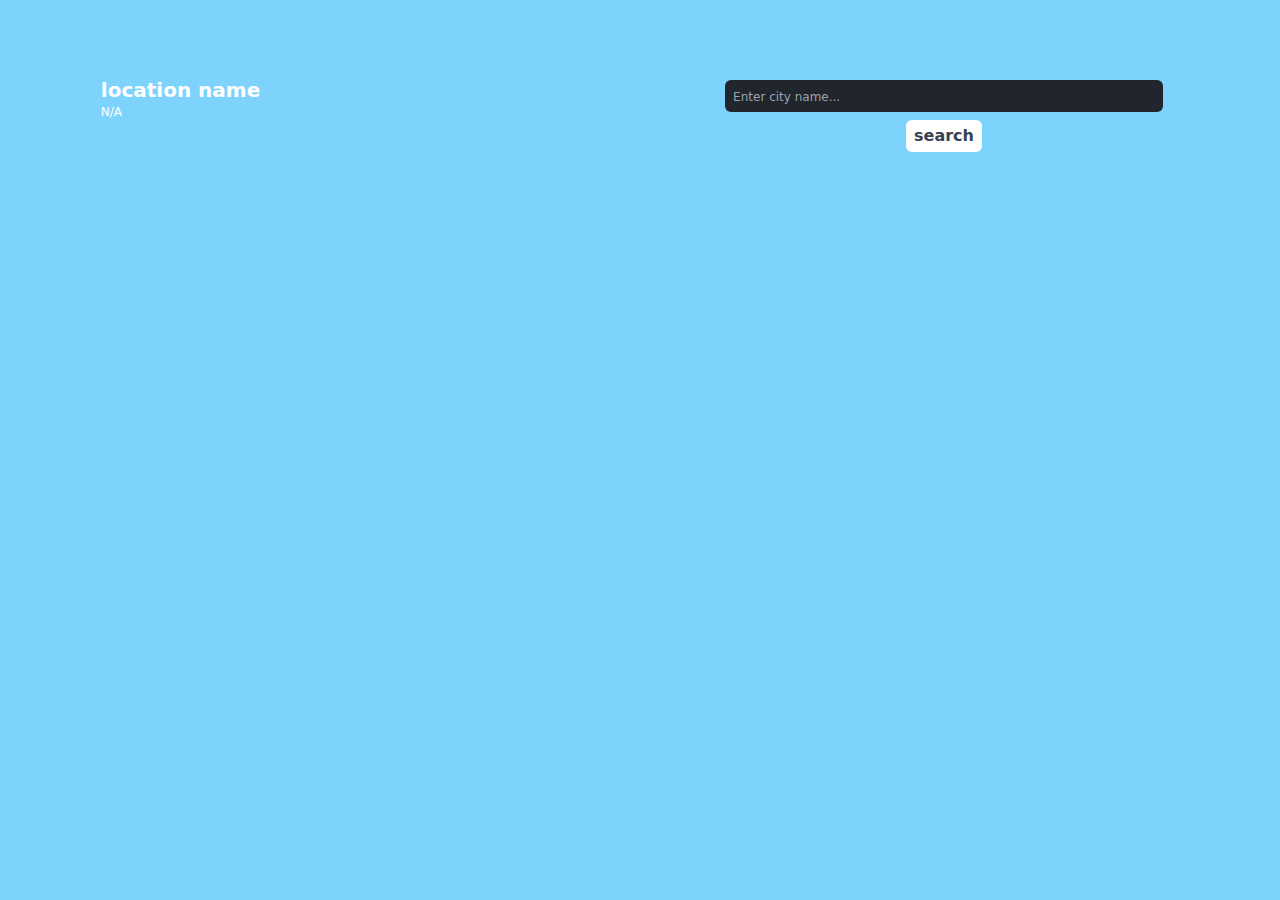
==== Weather_App/index.html @ e2b8d566 "update v2" ====
<!DOCTYPE html>
<html lang="en">
  <head>
    <meta charset="UTF-8" />
    <meta name="viewport" content="width=device-width, initial-scale=1.0" />
    <title>Weather App v3</title>
    <link rel="stylesheet" href="style.css" />
  </head>
  <body class="bg-sky-300 text-white h-[100vh] sm:py-12 sm:px-8">
    <div
      class="final bg-[url('https://www.shutterstock.com/image-photo/beautiful-night-sky-stars-shining-600nw-2530957139.jpg')] bg-no-repeat bg-cover bg-center h-[100%] sm:rounded-2xl"
    >
      <div class="sectionOne sm:flex justify-center flex-row-reverse">
        <div class="pt-8 sm:w-[40%]">
          <div class="flex justify-center">
            <input
              type="text"
              placeholder="Enter city name..."
              class="myCls2 rounded-md w-[90%] px-2 py-1 border-none focus:outline-none focus:ring-2 focus:ring-blue-500 bg-[#21252c] text-white placeholder:text-xs"
            />
          </div>
          <div class="flex justify-center mt-2">
            <button
              class="bg-white font-semibold text-gray-700 rounded-md hover:bg-blue-800 hover:text-white focus:ring-2 focus:ring-blue-400 focus:outline-none mx-2 py-1 px-2"
              onclick="ConverLongiAndLati()"
            >
              search
            </button>
            <!-- <p class="">icon</p> -->
          </div>
        </div>
        <div class="pt-7 sm:w-[50%]">
          <h2 class="text-xl font-bold mx-2">location name</h2>

          <p class="text-xs myCls mx-2">N/A</p>
        </div>
        <div class=""></div>
      </div>
    </div>
    <script src="weather.js"></script>
    <script src="tamjam.js"></script>
  </body>
</html>

<!-- 
bg-[url('https://www.shutterstock.com/image-photo/beautiful-night-sky-stars-shining-600nw-2530957139.jpg')] bg-no-repeat bg-cover bg-center rounded-2xl -->
---- Weather_App/style.css ----
*, ::before, ::after {
  --tw-border-spacing-x: 0;
  --tw-border-spacing-y: 0;
  --tw-translate-x: 0;
  --tw-translate-y: 0;
  --tw-rotate: 0;
  --tw-skew-x: 0;
  --tw-skew-y: 0;
  --tw-scale-x: 1;
  --tw-scale-y: 1;
  --tw-pan-x:  ;
  --tw-pan-y:  ;
  --tw-pinch-zoom:  ;
  --tw-scroll-snap-strictness: proximity;
  --tw-gradient-from-position:  ;
  --tw-gradient-via-position:  ;
  --tw-gradient-to-position:  ;
  --tw-ordinal:  ;
  --tw-slashed-zero:  ;
  --tw-numeric-figure:  ;
  --tw-numeric-spacing:  ;
  --tw-numeric-fraction:  ;
  --tw-ring-inset:  ;
  --tw-ring-offset-width: 0px;
  --tw-ring-offset-color: #fff;
  --tw-ring-color: rgb(59 130 246 / 0.5);
  --tw-ring-offset-shadow: 0 0 #0000;
  --tw-ring-shadow: 0 0 #0000;
  --tw-shadow: 0 0 #0000;
  --tw-shadow-colored: 0 0 #0000;
  --tw-blur:  ;
  --tw-brightness:  ;
  --tw-contrast:  ;
  --tw-grayscale:  ;
  --tw-hue-rotate:  ;
  --tw-invert:  ;
  --tw-saturate:  ;
  --tw-sepia:  ;
  --tw-drop-shadow:  ;
  --tw-backdrop-blur:  ;
  --tw-backdrop-brightness:  ;
  --tw-backdrop-contrast:  ;
  --tw-backdrop-grayscale:  ;
  --tw-backdrop-hue-rotate:  ;
  --tw-backdrop-invert:  ;
  --tw-backdrop-opacity:  ;
  --tw-backdrop-saturate:  ;
  --tw-backdrop-sepia:  ;
  --tw-contain-size:  ;
  --tw-contain-layout:  ;
  --tw-contain-paint:  ;
  --tw-contain-style:  ;
}

::backdrop {
  --tw-border-spacing-x: 0;
  --tw-border-spacing-y: 0;
  --tw-translate-x: 0;
  --tw-translate-y: 0;
  --tw-rotate: 0;
  --tw-skew-x: 0;
  --tw-skew-y: 0;
  --tw-scale-x: 1;
  --tw-scale-y: 1;
  --tw-pan-x:  ;
  --tw-pan-y:  ;
  --tw-pinch-zoom:  ;
  --tw-scroll-snap-strictness: proximity;
  --tw-gradient-from-position:  ;
  --tw-gradient-via-position:  ;
  --tw-gradient-to-position:  ;
  --tw-ordinal:  ;
  --tw-slashed-zero:  ;
  --tw-numeric-figure:  ;
  --tw-numeric-spacing:  ;
  --tw-numeric-fraction:  ;
  --tw-ring-inset:  ;
  --tw-ring-offset-width: 0px;
  --tw-ring-offset-color: #fff;
  --tw-ring-color: rgb(59 130 246 / 0.5);
  --tw-ring-offset-shadow: 0 0 #0000;
  --tw-ring-shadow: 0 0 #0000;
  --tw-shadow: 0 0 #0000;
  --tw-shadow-colored: 0 0 #0000;
  --tw-blur:  ;
  --tw-brightness:  ;
  --tw-contrast:  ;
  --tw-grayscale:  ;
  --tw-hue-rotate:  ;
  --tw-invert:  ;
  --tw-saturate:  ;
  --tw-sepia:  ;
  --tw-drop-shadow:  ;
  --tw-backdrop-blur:  ;
  --tw-backdrop-brightness:  ;
  --tw-backdrop-contrast:  ;
  --tw-backdrop-grayscale:  ;
  --tw-backdrop-hue-rotate:  ;
  --tw-backdrop-invert:  ;
  --tw-backdrop-opacity:  ;
  --tw-backdrop-saturate:  ;
  --tw-backdrop-sepia:  ;
  --tw-contain-size:  ;
  --tw-contain-layout:  ;
  --tw-contain-paint:  ;
  --tw-contain-style:  ;
}

/*
! tailwindcss v3.4.16 | MIT License | https://tailwindcss.com
*/

/*
1. Prevent padding and border from affecting element width. (https://github.com/mozdevs/cssremedy/issues/4)
2. Allow adding a border to an element by just adding a border-width. (https://github.com/tailwindcss/tailwindcss/pull/116)
*/

*,
::before,
::after {
  box-sizing: border-box;
  /* 1 */
  border-width: 0;
  /* 2 */
  border-style: solid;
  /* 2 */
  border-color: #e5e7eb;
  /* 2 */
}

::before,
::after {
  --tw-content: '';
}

/*
1. Use a consistent sensible line-height in all browsers.
2. Prevent adjustments of font size after orientation changes in iOS.
3. Use a more readable tab size.
4. Use the user's configured `sans` font-family by default.
5. Use the user's configured `sans` font-feature-settings by default.
6. Use the user's configured `sans` font-variation-settings by default.
7. Disable tap highlights on iOS
*/

html,
:host {
  line-height: 1.5;
  /* 1 */
  -webkit-text-size-adjust: 100%;
  /* 2 */
  -moz-tab-size: 4;
  /* 3 */
  -o-tab-size: 4;
     tab-size: 4;
  /* 3 */
  font-family: ui-sans-serif, system-ui, sans-serif, "Apple Color Emoji", "Segoe UI Emoji", "Segoe UI Symbol", "Noto Color Emoji";
  /* 4 */
  font-feature-settings: normal;
  /* 5 */
  font-variation-settings: normal;
  /* 6 */
  -webkit-tap-highlight-color: transparent;
  /* 7 */
}

/*
1. Remove the margin in all browsers.
2. Inherit line-height from `html` so users can set them as a class directly on the `html` element.
*/

body {
  margin: 0;
  /* 1 */
  line-height: inherit;
  /* 2 */
}

/*
1. Add the correct height in Firefox.
2. Correct the inheritance of border color in Firefox. (https://bugzilla.mozilla.org/show_bug.cgi?id=190655)
3. Ensure horizontal rules are visible by default.
*/

hr {
  height: 0;
  /* 1 */
  color: inherit;
  /* 2 */
  border-top-width: 1px;
  /* 3 */
}

/*
Add the correct text decoration in Chrome, Edge, and Safari.
*/

abbr:where([title]) {
  -webkit-text-decoration: underline dotted;
          text-decoration: underline dotted;
}

/*
Remove the default font size and weight for headings.
*/

h1,
h2,
h3,
h4,
h5,
h6 {
  font-size: inherit;
  font-weight: inherit;
}

/*
Reset links to optimize for opt-in styling instead of opt-out.
*/

a {
  color: inherit;
  text-decoration: inherit;
}

/*
Add the correct font weight in Edge and Safari.
*/

b,
strong {
  font-weight: bolder;
}

/*
1. Use the user's configured `mono` font-family by default.
2. Use the user's configured `mono` font-feature-settings by default.
3. Use the user's configured `mono` font-variation-settings by default.
4. Correct the odd `em` font sizing in all browsers.
*/

code,
kbd,
samp,
pre {
  font-family: ui-monospace, SFMono-Regular, Menlo, Monaco, Consolas, "Liberation Mono", "Courier New", monospace;
  /* 1 */
  font-feature-settings: normal;
  /* 2 */
  font-variation-settings: normal;
  /* 3 */
  font-size: 1em;
  /* 4 */
}

/*
Add the correct font size in all browsers.
*/

small {
  font-size: 80%;
}

/*
Prevent `sub` and `sup` elements from affecting the line height in all browsers.
*/

sub,
sup {
  font-size: 75%;
  line-height: 0;
  position: relative;
  vertical-align: baseline;
}

sub {
  bottom: -0.25em;
}

sup {
  top: -0.5em;
}

/*
1. Remove text indentation from table contents in Chrome and Safari. (https://bugs.chromium.org/p/chromium/issues/detail?id=999088, https://bugs.webkit.org/show_bug.cgi?id=201297)
2. Correct table border color inheritance in all Chrome and Safari. (https://bugs.chromium.org/p/chromium/issues/detail?id=935729, https://bugs.webkit.org/show_bug.cgi?id=195016)
3. Remove gaps between table borders by default.
*/

table {
  text-indent: 0;
  /* 1 */
  border-color: inherit;
  /* 2 */
  border-collapse: collapse;
  /* 3 */
}

/*
1. Change the font styles in all browsers.
2. Remove the margin in Firefox and Safari.
3. Remove default padding in all browsers.
*/

button,
input,
optgroup,
select,
textarea {
  font-family: inherit;
  /* 1 */
  font-feature-settings: inherit;
  /* 1 */
  font-variation-settings: inherit;
  /* 1 */
  font-size: 100%;
  /* 1 */
  font-weight: inherit;
  /* 1 */
  line-height: inherit;
  /* 1 */
  letter-spacing: inherit;
  /* 1 */
  color: inherit;
  /* 1 */
  margin: 0;
  /* 2 */
  padding: 0;
  /* 3 */
}

/*
Remove the inheritance of text transform in Edge and Firefox.
*/

button,
select {
  text-transform: none;
}

/*
1. Correct the inability to style clickable types in iOS and Safari.
2. Remove default button styles.
*/

button,
input:where([type='button']),
input:where([type='reset']),
input:where([type='submit']) {
  -webkit-appearance: button;
  /* 1 */
  background-color: transparent;
  /* 2 */
  background-image: none;
  /* 2 */
}

/*
Use the modern Firefox focus style for all focusable elements.
*/

:-moz-focusring {
  outline: auto;
}

/*
Remove the additional `:invalid` styles in Firefox. (https://github.com/mozilla/gecko-dev/blob/2f9eacd9d3d995c937b4251a5557d95d494c9be1/layout/style/res/forms.css#L728-L737)
*/

:-moz-ui-invalid {
  box-shadow: none;
}

/*
Add the correct vertical alignment in Chrome and Firefox.
*/

progress {
  vertical-align: baseline;
}

/*
Correct the cursor style of increment and decrement buttons in Safari.
*/

::-webkit-inner-spin-button,
::-webkit-outer-spin-button {
  height: auto;
}

/*
1. Correct the odd appearance in Chrome and Safari.
2. Correct the outline style in Safari.
*/

[type='search'] {
  -webkit-appearance: textfield;
  /* 1 */
  outline-offset: -2px;
  /* 2 */
}

/*
Remove the inner padding in Chrome and Safari on macOS.
*/

::-webkit-search-decoration {
  -webkit-appearance: none;
}

/*
1. Correct the inability to style clickable types in iOS and Safari.
2. Change font properties to `inherit` in Safari.
*/

::-webkit-file-upload-button {
  -webkit-appearance: button;
  /* 1 */
  font: inherit;
  /* 2 */
}

/*
Add the correct display in Chrome and Safari.
*/

summary {
  display: list-item;
}

/*
Removes the default spacing and border for appropriate elements.
*/

blockquote,
dl,
dd,
h1,
h2,
h3,
h4,
h5,
h6,
hr,
figure,
p,
pre {
  margin: 0;
}

fieldset {
  margin: 0;
  padding: 0;
}

legend {
  padding: 0;
}

ol,
ul,
menu {
  list-style: none;
  margin: 0;
  padding: 0;
}

/*
Reset default styling for dialogs.
*/

dialog {
  padding: 0;
}

/*
Prevent resizing textareas horizontally by default.
*/

textarea {
  resize: vertical;
}

/*
1. Reset the default placeholder opacity in Firefox. (https://github.com/tailwindlabs/tailwindcss/issues/3300)
2. Set the default placeholder color to the user's configured gray 400 color.
*/

input::-moz-placeholder, textarea::-moz-placeholder {
  opacity: 1;
  /* 1 */
  color: #9ca3af;
  /* 2 */
}

input::placeholder,
textarea::placeholder {
  opacity: 1;
  /* 1 */
  color: #9ca3af;
  /* 2 */
}

/*
Set the default cursor for buttons.
*/

button,
[role="button"] {
  cursor: pointer;
}

/*
Make sure disabled buttons don't get the pointer cursor.
*/

:disabled {
  cursor: default;
}

/*
1. Make replaced elements `display: block` by default. (https://github.com/mozdevs/cssremedy/issues/14)
2. Add `vertical-align: middle` to align replaced elements more sensibly by default. (https://github.com/jensimmons/cssremedy/issues/14#issuecomment-634934210)
   This can trigger a poorly considered lint error in some tools but is included by design.
*/

img,
svg,
video,
canvas,
audio,
iframe,
embed,
object {
  display: block;
  /* 1 */
  vertical-align: middle;
  /* 2 */
}

/*
Constrain images and videos to the parent width and preserve their intrinsic aspect ratio. (https://github.com/mozdevs/cssremedy/issues/14)
*/

img,
video {
  max-width: 100%;
  height: auto;
}

/* Make elements with the HTML hidden attribute stay hidden by default */

[hidden]:where(:not([hidden="until-found"])) {
  display: none;
}

.container {
  width: 100%;
}

@media (min-width: 640px) {
  .container {
    max-width: 640px;
  }
}

@media (min-width: 768px) {
  .container {
    max-width: 768px;
  }
}

@media (min-width: 1024px) {
  .container {
    max-width: 1024px;
  }
}

@media (min-width: 1280px) {
  .container {
    max-width: 1280px;
  }
}

@media (min-width: 1536px) {
  .container {
    max-width: 1536px;
  }
}

.absolute {
  position: absolute;
}

.relative {
  position: relative;
}

.left-\[210px\] {
  left: 210px;
}

.right-\[60px\] {
  right: 60px;
}

.top-\[4px\] {
  top: 4px;
}

.m-8 {
  margin: 2rem;
}

.mx-2 {
  margin-left: 0.5rem;
  margin-right: 0.5rem;
}

.mx-auto {
  margin-left: auto;
  margin-right: auto;
}

.mt-8 {
  margin-top: 2rem;
}

.mt-5 {
  margin-top: 1.25rem;
}

.mt-2 {
  margin-top: 0.5rem;
}

.flex {
  display: flex;
}

.h-28 {
  height: 7rem;
}

.h-8 {
  height: 2rem;
}

.h-\[90\%\] {
  height: 90%;
}

.h-\[100vh\] {
  height: 100vh;
}

.h-\[100\%\] {
  height: 100%;
}

.w-4\/5 {
  width: 80%;
}

.w-56 {
  width: 14rem;
}

.w-full {
  width: 100%;
}

.w-\[90\%\] {
  width: 90%;
}

.w-\[100\%\] {
  width: 100%;
}

.w-\[40\%\] {
  width: 40%;
}

.w-\[50\%\] {
  width: 50%;
}

.flex-row-reverse {
  flex-direction: row-reverse;
}

.justify-center {
  justify-content: center;
}

.gap-2 {
  gap: 0.5rem;
}

.rounded-2xl {
  border-radius: 1rem;
}

.rounded-lg {
  border-radius: 0.5rem;
}

.rounded-md {
  border-radius: 0.375rem;
}

.border-2 {
  border-width: 2px;
}

.border-l {
  border-left-width: 1px;
}

.border-none {
  border-style: none;
}

.border-white {
  --tw-border-opacity: 1;
  border-color: rgb(255 255 255 / var(--tw-border-opacity, 1));
}

.bg-\[\#21252c\] {
  --tw-bg-opacity: 1;
  background-color: rgb(33 37 44 / var(--tw-bg-opacity, 1));
}

.bg-white {
  --tw-bg-opacity: 1;
  background-color: rgb(255 255 255 / var(--tw-bg-opacity, 1));
}

.bg-pink-600 {
  --tw-bg-opacity: 1;
  background-color: rgb(219 39 119 / var(--tw-bg-opacity, 1));
}

.bg-sky-600 {
  --tw-bg-opacity: 1;
  background-color: rgb(2 132 199 / var(--tw-bg-opacity, 1));
}

.bg-sky-300 {
  --tw-bg-opacity: 1;
  background-color: rgb(125 211 252 / var(--tw-bg-opacity, 1));
}

.bg-\[url\(\'https\:\/\/www\.shutterstock\.com\/image-photo\/beautiful-night-sky-stars-shining-600nw-2530957139\.jpg\'\)\] {
  background-image: url('https://www.shutterstock.com/image-photo/beautiful-night-sky-stars-shining-600nw-2530957139.jpg');
}

.bg-cover {
  background-size: cover;
}

.bg-center {
  background-position: center;
}

.bg-no-repeat {
  background-repeat: no-repeat;
}

.p-1 {
  padding: 0.25rem;
}

.p-3 {
  padding: 0.75rem;
}

.p-5 {
  padding: 1.25rem;
}

.px-4 {
  padding-left: 1rem;
  padding-right: 1rem;
}

.py-1 {
  padding-top: 0.25rem;
  padding-bottom: 0.25rem;
}

.px-1 {
  padding-left: 0.25rem;
  padding-right: 0.25rem;
}

.py-2 {
  padding-top: 0.5rem;
  padding-bottom: 0.5rem;
}

.py-8 {
  padding-top: 2rem;
  padding-bottom: 2rem;
}

.px-2 {
  padding-left: 0.5rem;
  padding-right: 0.5rem;
}

.pt-4 {
  padding-top: 1rem;
}

.pt-5 {
  padding-top: 1.25rem;
}

.pt-8 {
  padding-top: 2rem;
}

.pt-7 {
  padding-top: 1.75rem;
}

.text-2xl {
  font-size: 1.5rem;
  line-height: 2rem;
}

.text-\[14px\] {
  font-size: 14px;
}

.text-xs {
  font-size: 0.75rem;
  line-height: 1rem;
}

.text-xl {
  font-size: 1.25rem;
  line-height: 1.75rem;
}

.font-bold {
  font-weight: 700;
}

.font-semibold {
  font-weight: 600;
}

.text-gray-700 {
  --tw-text-opacity: 1;
  color: rgb(55 65 81 / var(--tw-text-opacity, 1));
}

.text-white {
  --tw-text-opacity: 1;
  color: rgb(255 255 255 / var(--tw-text-opacity, 1));
}

.placeholder\:text-xs::-moz-placeholder {
  font-size: 0.75rem;
  line-height: 1rem;
}

.placeholder\:text-xs::placeholder {
  font-size: 0.75rem;
  line-height: 1rem;
}

.hover\:bg-blue-800:hover {
  --tw-bg-opacity: 1;
  background-color: rgb(30 64 175 / var(--tw-bg-opacity, 1));
}

.hover\:text-white:hover {
  --tw-text-opacity: 1;
  color: rgb(255 255 255 / var(--tw-text-opacity, 1));
}

.focus\:outline-none:focus {
  outline: 2px solid transparent;
  outline-offset: 2px;
}

.focus\:ring-2:focus {
  --tw-ring-offset-shadow: var(--tw-ring-inset) 0 0 0 var(--tw-ring-offset-width) var(--tw-ring-offset-color);
  --tw-ring-shadow: var(--tw-ring-inset) 0 0 0 calc(2px + var(--tw-ring-offset-width)) var(--tw-ring-color);
  box-shadow: var(--tw-ring-offset-shadow), var(--tw-ring-shadow), var(--tw-shadow, 0 0 #0000);
}

.focus\:ring-blue-400:focus {
  --tw-ring-opacity: 1;
  --tw-ring-color: rgb(96 165 250 / var(--tw-ring-opacity, 1));
}

.focus\:ring-blue-500:focus {
  --tw-ring-opacity: 1;
  --tw-ring-color: rgb(59 130 246 / var(--tw-ring-opacity, 1));
}

@media (min-width: 640px) {
  .sm\:flex {
    display: flex;
  }

  .sm\:w-\[40\%\] {
    width: 40%;
  }

  .sm\:w-\[50\%\] {
    width: 50%;
  }

  .sm\:rounded-lg {
    border-radius: 0.5rem;
  }

  .sm\:rounded-xl {
    border-radius: 0.75rem;
  }

  .sm\:rounded-2xl {
    border-radius: 1rem;
  }

  .sm\:py-2 {
    padding-top: 0.5rem;
    padding-bottom: 0.5rem;
  }

  .sm\:px-1 {
    padding-left: 0.25rem;
    padding-right: 0.25rem;
  }

  .sm\:py-10 {
    padding-top: 2.5rem;
    padding-bottom: 2.5rem;
  }

  .sm\:px-6 {
    padding-left: 1.5rem;
    padding-right: 1.5rem;
  }

  .sm\:px-8 {
    padding-left: 2rem;
    padding-right: 2rem;
  }

  .sm\:py-12 {
    padding-top: 3rem;
    padding-bottom: 3rem;
  }

  .sm\:text-center {
    text-align: center;
  }

  .sm\:text-4xl {
    font-size: 2.25rem;
    line-height: 2.5rem;
  }
}

@media (min-width: 768px) {
  .md\:grid {
    display: grid;
  }

  .md\:grid-cols-2 {
    grid-template-columns: repeat(2, minmax(0, 1fr));
  }

  .md\:text-5xl {
    font-size: 3rem;
    line-height: 1;
  }

  .md\:font-bold {
    font-weight: 700;
  }
}
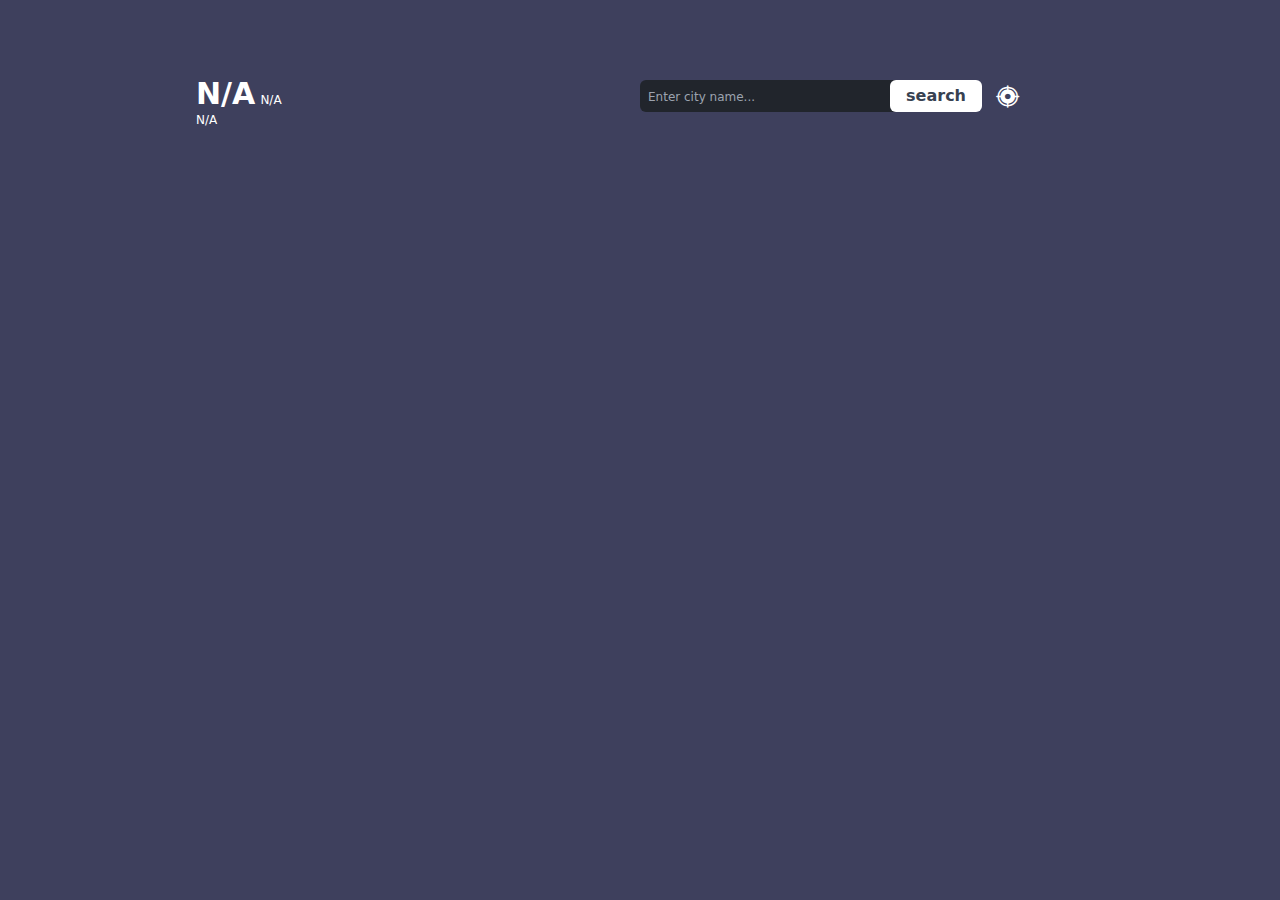
==== commit 15cc6661: "update v3" ====
--- a/Weather_App/index.html
+++ b/Weather_App/index.html
@@ -5,36 +5,45 @@
     <meta name="viewport" content="width=device-width, initial-scale=1.0" />
     <title>Weather App v3</title>
     <link rel="stylesheet" href="style.css" />
+    <link
+      rel="stylesheet"
+      href="https://cdn.jsdelivr.net/npm/bootstrap-icons@1.11.3/font/bootstrap-icons.min.css"
+    />
   </head>
-  <body class="bg-sky-300 text-white h-[100vh] sm:py-12 sm:px-8">
+  <body class="bg-[#3e405d] text-white h-[100vh] sm:py-12 sm:px-8 lg:px-24">
     <div
       class="final bg-[url('https://www.shutterstock.com/image-photo/beautiful-night-sky-stars-shining-600nw-2530957139.jpg')] bg-no-repeat bg-cover bg-center h-[100%] sm:rounded-2xl"
     >
-      <div class="sectionOne sm:flex justify-center flex-row-reverse">
-        <div class="pt-8 sm:w-[40%]">
-          <div class="flex justify-center">
+      <div class="sectionOne sm:flex justify-center flex-row-reverse lg:mx-20">
+        <div class="pt-8 sm:w-[50%]">
+          <div class="flex justify-center sm:relative sm:block">
             <input
               type="text"
               placeholder="Enter city name..."
-              class="myCls2 rounded-md w-[90%] px-2 py-1 border-none focus:outline-none focus:ring-2 focus:ring-blue-500 bg-[#21252c] text-white placeholder:text-xs"
+              class="myCls2 rounded-md w-[90%] sm:w-[65%] px-2 py-1 border-none focus:outline-none focus:ring-2 focus:ring-blue-500 bg-[#21252c] text-white placeholder:text-xs"
             />
+            <i
+              class="bi bi-crosshair2 hidden sm:block sm:absolute sm:right-[30px] top-0 text-[23px] md:right-[70px] cursor-pointer lg:right-[85px]"
+            ></i>
           </div>
           <div class="flex justify-center mt-2">
             <button
-              class="bg-white font-semibold text-gray-700 rounded-md hover:bg-blue-800 hover:text-white focus:ring-2 focus:ring-blue-400 focus:outline-none mx-2 py-1 px-2"
+              class="bg-white font-semibold text-gray-700 rounded-md hover:bg-blue-800 hover:text-white focus:ring-2 focus:ring-blue-400 focus:outline-none mx-2 py-1 px-2 sm:absolute sm:right-[90px] top-[80px] md:right-[135px] lg:right-[290px] lg:px-4"
               onclick="ConverLongiAndLati()"
             >
               search
             </button>
-            <!-- <p class="">icon</p> -->
+            <i
+              class="bi bi-crosshair2 text-[23px] sm:hidden cursor-pointer"
+            ></i>
           </div>
         </div>
-        <div class="pt-7 sm:w-[50%]">
-          <h2 class="text-xl font-bold mx-2">location name</h2>
+        <div class="pt-7 sm:w-[50%] px-3">
+          <h2 class="myCls3 text-3xl font-bold ml-2 inline-block">N/A</h2>
+          <span class="myCls4 text-xs">N/A</span>
 
           <p class="text-xs myCls mx-2">N/A</p>
         </div>
-        <div class=""></div>
       </div>
     </div>
     <script src="weather.js"></script>
--- a/Weather_App/style.css
+++ b/Weather_App/style.css
@@ -554,40 +554,6 @@
   display: none;
 }
 
-.container {
-  width: 100%;
-}
-
-@media (min-width: 640px) {
-  .container {
-    max-width: 640px;
-  }
-}
-
-@media (min-width: 768px) {
-  .container {
-    max-width: 768px;
-  }
-}
-
-@media (min-width: 1024px) {
-  .container {
-    max-width: 1024px;
-  }
-}
-
-@media (min-width: 1280px) {
-  .container {
-    max-width: 1280px;
-  }
-}
-
-@media (min-width: 1536px) {
-  .container {
-    max-width: 1536px;
-  }
-}
-
 .absolute {
   position: absolute;
 }
@@ -596,20 +562,44 @@
   position: relative;
 }
 
-.left-\[210px\] {
-  left: 210px;
-}
-
-.right-\[60px\] {
-  right: 60px;
-}
-
-.top-\[4px\] {
-  top: 4px;
-}
-
-.m-8 {
-  margin: 2rem;
+.top-\[20px\] {
+  top: 20px;
+}
+
+.-right-\[20px\] {
+  right: -20px;
+}
+
+.bottom-\[8px\] {
+  bottom: 8px;
+}
+
+.right-\[20px\] {
+  right: 20px;
+}
+
+.top-\[8px\] {
+  top: 8px;
+}
+
+.right-\[10px\] {
+  right: 10px;
+}
+
+.top-\[80px\] {
+  top: 80px;
+}
+
+.right-\[25px\] {
+  right: 25px;
+}
+
+.right-\[155px\] {
+  right: 155px;
+}
+
+.top-0 {
+  top: 0px;
 }
 
 .mx-2 {
@@ -617,73 +607,49 @@
   margin-right: 0.5rem;
 }
 
-.mx-auto {
-  margin-left: auto;
-  margin-right: auto;
-}
-
-.mt-8 {
-  margin-top: 2rem;
-}
-
-.mt-5 {
-  margin-top: 1.25rem;
+.mx-1 {
+  margin-left: 0.25rem;
+  margin-right: 0.25rem;
 }
 
 .mt-2 {
   margin-top: 0.5rem;
 }
 
+.ml-2 {
+  margin-left: 0.5rem;
+}
+
+.inline-block {
+  display: inline-block;
+}
+
 .flex {
   display: flex;
 }
 
-.h-28 {
-  height: 7rem;
-}
-
-.h-8 {
-  height: 2rem;
-}
-
-.h-\[90\%\] {
-  height: 90%;
+.hidden {
+  display: none;
+}
+
+.h-\[100\%\] {
+  height: 100%;
 }
 
 .h-\[100vh\] {
   height: 100vh;
 }
 
-.h-\[100\%\] {
-  height: 100%;
-}
-
-.w-4\/5 {
-  width: 80%;
-}
-
-.w-56 {
-  width: 14rem;
-}
-
-.w-full {
-  width: 100%;
-}
-
 .w-\[90\%\] {
   width: 90%;
 }
 
-.w-\[100\%\] {
-  width: 100%;
-}
-
-.w-\[40\%\] {
-  width: 40%;
-}
-
-.w-\[50\%\] {
-  width: 50%;
+.w-\[70\%\] {
+  width: 70%;
+}
+
+.cursor-pointer {
+  cursor: pointer;
 }
 
 .flex-row-reverse {
@@ -694,37 +660,16 @@
   justify-content: center;
 }
 
-.gap-2 {
-  gap: 0.5rem;
-}
-
 .rounded-2xl {
   border-radius: 1rem;
 }
 
-.rounded-lg {
-  border-radius: 0.5rem;
-}
-
 .rounded-md {
   border-radius: 0.375rem;
 }
 
-.border-2 {
-  border-width: 2px;
-}
-
-.border-l {
-  border-left-width: 1px;
-}
-
 .border-none {
   border-style: none;
-}
-
-.border-white {
-  --tw-border-opacity: 1;
-  border-color: rgb(255 255 255 / var(--tw-border-opacity, 1));
 }
 
 .bg-\[\#21252c\] {
@@ -732,24 +677,24 @@
   background-color: rgb(33 37 44 / var(--tw-bg-opacity, 1));
 }
 
+.bg-sky-300 {
+  --tw-bg-opacity: 1;
+  background-color: rgb(125 211 252 / var(--tw-bg-opacity, 1));
+}
+
 .bg-white {
   --tw-bg-opacity: 1;
   background-color: rgb(255 255 255 / var(--tw-bg-opacity, 1));
 }
 
-.bg-pink-600 {
+.bg-\[\#36668D\] {
   --tw-bg-opacity: 1;
-  background-color: rgb(219 39 119 / var(--tw-bg-opacity, 1));
-}
-
-.bg-sky-600 {
+  background-color: rgb(54 102 141 / var(--tw-bg-opacity, 1));
+}
+
+.bg-\[\#3e405d\] {
   --tw-bg-opacity: 1;
-  background-color: rgb(2 132 199 / var(--tw-bg-opacity, 1));
-}
-
-.bg-sky-300 {
-  --tw-bg-opacity: 1;
-  background-color: rgb(125 211 252 / var(--tw-bg-opacity, 1));
+  background-color: rgb(62 64 93 / var(--tw-bg-opacity, 1));
 }
 
 .bg-\[url\(\'https\:\/\/www\.shutterstock\.com\/image-photo\/beautiful-night-sky-stars-shining-600nw-2530957139\.jpg\'\)\] {
@@ -768,21 +713,9 @@
   background-repeat: no-repeat;
 }
 
-.p-1 {
-  padding: 0.25rem;
-}
-
-.p-3 {
-  padding: 0.75rem;
-}
-
-.p-5 {
-  padding: 1.25rem;
-}
-
-.px-4 {
-  padding-left: 1rem;
-  padding-right: 1rem;
+.px-2 {
+  padding-left: 0.5rem;
+  padding-right: 0.5rem;
 }
 
 .py-1 {
@@ -790,40 +723,27 @@
   padding-bottom: 0.25rem;
 }
 
-.px-1 {
-  padding-left: 0.25rem;
-  padding-right: 0.25rem;
-}
-
-.py-2 {
-  padding-top: 0.5rem;
-  padding-bottom: 0.5rem;
-}
-
-.py-8 {
-  padding-top: 2rem;
-  padding-bottom: 2rem;
-}
-
-.px-2 {
-  padding-left: 0.5rem;
-  padding-right: 0.5rem;
-}
-
-.pt-4 {
-  padding-top: 1rem;
-}
-
-.pt-5 {
-  padding-top: 1.25rem;
+.px-3 {
+  padding-left: 0.75rem;
+  padding-right: 0.75rem;
+}
+
+.pt-7 {
+  padding-top: 1.75rem;
 }
 
 .pt-8 {
   padding-top: 2rem;
 }
 
-.pt-7 {
-  padding-top: 1.75rem;
+.text-xl {
+  font-size: 1.25rem;
+  line-height: 1.75rem;
+}
+
+.text-xs {
+  font-size: 0.75rem;
+  line-height: 1rem;
 }
 
 .text-2xl {
@@ -831,18 +751,13 @@
   line-height: 2rem;
 }
 
-.text-\[14px\] {
-  font-size: 14px;
-}
-
-.text-xs {
-  font-size: 0.75rem;
-  line-height: 1rem;
-}
-
-.text-xl {
-  font-size: 1.25rem;
-  line-height: 1.75rem;
+.text-3xl {
+  font-size: 1.875rem;
+  line-height: 2.25rem;
+}
+
+.text-\[23px\] {
+  font-size: 23px;
 }
 
 .font-bold {
@@ -905,10 +820,42 @@
 }
 
 @media (min-width: 640px) {
+  .sm\:absolute {
+    position: absolute;
+  }
+
+  .sm\:relative {
+    position: relative;
+  }
+
+  .sm\:right-\[90px\] {
+    right: 90px;
+  }
+
+  .sm\:right-\[77px\] {
+    right: 77px;
+  }
+
+  .sm\:right-\[30px\] {
+    right: 30px;
+  }
+
+  .sm\:block {
+    display: block;
+  }
+
+  .sm\:inline-block {
+    display: inline-block;
+  }
+
   .sm\:flex {
     display: flex;
   }
 
+  .sm\:hidden {
+    display: none;
+  }
+
   .sm\:w-\[40\%\] {
     width: 40%;
   }
@@ -917,36 +864,16 @@
     width: 50%;
   }
 
-  .sm\:rounded-lg {
-    border-radius: 0.5rem;
-  }
-
-  .sm\:rounded-xl {
-    border-radius: 0.75rem;
+  .sm\:w-\[70\%\] {
+    width: 70%;
+  }
+
+  .sm\:w-\[65\%\] {
+    width: 65%;
   }
 
   .sm\:rounded-2xl {
     border-radius: 1rem;
-  }
-
-  .sm\:py-2 {
-    padding-top: 0.5rem;
-    padding-bottom: 0.5rem;
-  }
-
-  .sm\:px-1 {
-    padding-left: 0.25rem;
-    padding-right: 0.25rem;
-  }
-
-  .sm\:py-10 {
-    padding-top: 2.5rem;
-    padding-bottom: 2.5rem;
-  }
-
-  .sm\:px-6 {
-    padding-left: 1.5rem;
-    padding-right: 1.5rem;
   }
 
   .sm\:px-8 {
@@ -958,32 +885,103 @@
     padding-top: 3rem;
     padding-bottom: 3rem;
   }
-
-  .sm\:text-center {
-    text-align: center;
-  }
-
-  .sm\:text-4xl {
+}
+
+@media (min-width: 768px) {
+  .md\:right-\[135px\] {
+    right: 135px;
+  }
+
+  .md\:right-\[50px\] {
+    right: 50px;
+  }
+
+  .md\:right-\[70px\] {
+    right: 70px;
+  }
+
+  .md\:px-16 {
+    padding-left: 4rem;
+    padding-right: 4rem;
+  }
+}
+
+@media (min-width: 1024px) {
+  .lg\:right-\[250px\] {
+    right: 250px;
+  }
+
+  .lg\:right-\[108px\] {
+    right: 108px;
+  }
+
+  .lg\:right-\[50px\] {
+    right: 50px;
+  }
+
+  .lg\:right-\[290px\] {
+    right: 290px;
+  }
+
+  .lg\:right-\[85px\] {
+    right: 85px;
+  }
+
+  .lg\:mx-10 {
+    margin-left: 2.5rem;
+    margin-right: 2.5rem;
+  }
+
+  .lg\:mx-20 {
+    margin-left: 5rem;
+    margin-right: 5rem;
+  }
+
+  .lg\:justify-between {
+    justify-content: space-between;
+  }
+
+  .lg\:py-5 {
+    padding-top: 1.25rem;
+    padding-bottom: 1.25rem;
+  }
+
+  .lg\:py-3 {
+    padding-top: 0.75rem;
+    padding-bottom: 0.75rem;
+  }
+
+  .lg\:py-2 {
+    padding-top: 0.5rem;
+    padding-bottom: 0.5rem;
+  }
+
+  .lg\:px-4 {
+    padding-left: 1rem;
+    padding-right: 1rem;
+  }
+
+  .lg\:px-24 {
+    padding-left: 6rem;
+    padding-right: 6rem;
+  }
+
+  .lg\:text-5xl {
+    font-size: 3rem;
+    line-height: 1;
+  }
+
+  .lg\:text-xl {
+    font-size: 1.25rem;
+    line-height: 1.75rem;
+  }
+
+  .lg\:text-\[28px\] {
+    font-size: 28px;
+  }
+
+  .lg\:text-4xl {
     font-size: 2.25rem;
     line-height: 2.5rem;
   }
 }
-
-@media (min-width: 768px) {
-  .md\:grid {
-    display: grid;
-  }
-
-  .md\:grid-cols-2 {
-    grid-template-columns: repeat(2, minmax(0, 1fr));
-  }
-
-  .md\:text-5xl {
-    font-size: 3rem;
-    line-height: 1;
-  }
-
-  .md\:font-bold {
-    font-weight: 700;
-  }
-}
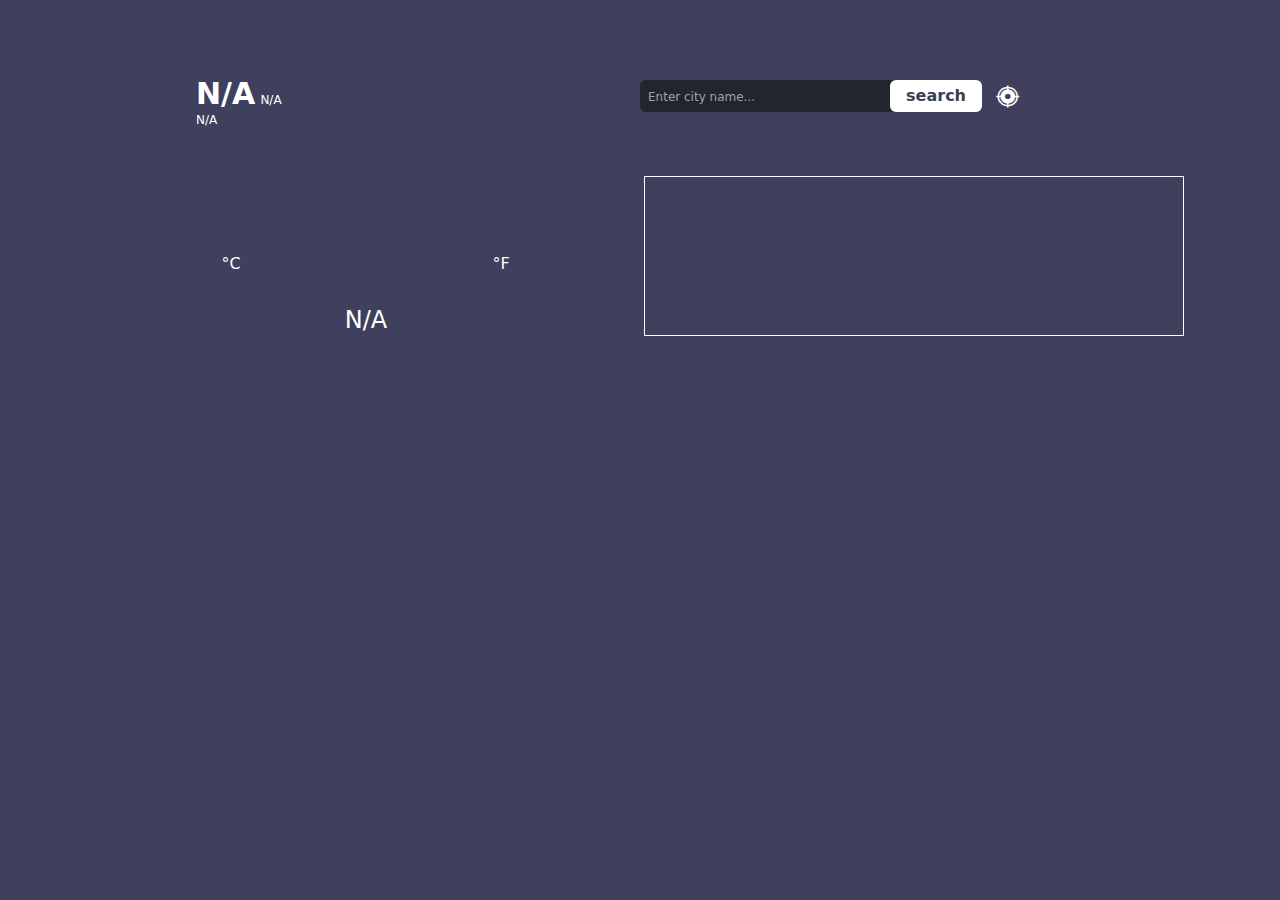
==== commit 14f84af3: "update v3" ====
--- a/Weather_App/index.html
+++ b/Weather_App/index.html
@@ -12,7 +12,7 @@
   </head>
   <body class="bg-[#3e405d] text-white h-[100vh] sm:py-12 sm:px-8 lg:px-24">
     <div
-      class="final bg-[url('https://www.shutterstock.com/image-photo/beautiful-night-sky-stars-shining-600nw-2530957139.jpg')] bg-no-repeat bg-cover bg-center h-[100%] sm:rounded-2xl"
+      class="final bg-[url('https://www.shutterstock.com/image-photo/beautiful-night-sky-stars-shining-600nw-2530957139.jpg')] bg-repeat-y sm:bg-no-repeat bg-cover bg-center sm:h-[100%] sm:rounded-2xl"
     >
       <div class="sectionOne sm:flex justify-center flex-row-reverse lg:mx-20">
         <div class="pt-8 sm:w-[50%]">
@@ -41,8 +41,26 @@
         <div class="pt-7 sm:w-[50%] px-3">
           <h2 class="myCls3 text-3xl font-bold ml-2 inline-block">N/A</h2>
           <span class="myCls4 text-xs">N/A</span>
+          <p class="text-xs myCls mx-2">N/A</p>
+        </div>
+      </div>
 
-          <p class="text-xs myCls mx-2">N/A</p>
+      <div class="sectionTwo grid grid-cols-1 gap-2 sm:grid-cols-2 mt-12">
+        <div class="min-h-[150px] grid grid-cols-2">
+          <div class="felx justify-self-center">
+            <p class="temp inline text-[85px]"></p>
+            <span>&deg;C</span>
+          </div>
+
+          <div class="felx justify-self-center">
+            <p class="feri inline text-[85px]"></p>
+            <span>&deg;F</span>
+          </div>
+
+          <div class="types col-span-3 text-center text-2xl">N/A</div>
+        </div>
+        <div class="min-h-[150px] border border-white">
+          <img id="test" src="" alt="" />
         </div>
       </div>
     </div>
@@ -50,6 +68,3 @@
     <script src="tamjam.js"></script>
   </body>
 </html>
-
-<!-- 
-bg-[url('https://www.shutterstock.com/image-photo/beautiful-night-sky-stars-shining-600nw-2530957139.jpg')] bg-no-repeat bg-cover bg-center rounded-2xl -->
--- a/Weather_App/style.css
+++ b/Weather_App/style.css
@@ -554,52 +554,28 @@
   display: none;
 }
 
-.absolute {
-  position: absolute;
-}
-
-.relative {
-  position: relative;
-}
-
-.top-\[20px\] {
-  top: 20px;
-}
-
-.-right-\[20px\] {
-  right: -20px;
-}
-
-.bottom-\[8px\] {
-  bottom: 8px;
-}
-
-.right-\[20px\] {
-  right: 20px;
-}
-
-.top-\[8px\] {
-  top: 8px;
-}
-
-.right-\[10px\] {
-  right: 10px;
+.top-0 {
+  top: 0px;
 }
 
 .top-\[80px\] {
   top: 80px;
 }
 
-.right-\[25px\] {
-  right: 25px;
-}
-
-.right-\[155px\] {
-  right: 155px;
-}
-
-.top-0 {
-  top: 0px;
+.col-span-2 {
+  grid-column: span 2 / span 2;
+}
+
+.col-span-3 {
+  grid-column: span 3 / span 3;
+}
+
+.m-1 {
+  margin: 0.25rem;
+}
+
+.m-5 {
+  margin: 1.25rem;
 }
 
 .mx-2 {
@@ -607,27 +583,63 @@
   margin-right: 0.5rem;
 }
 
-.mx-1 {
-  margin-left: 0.25rem;
-  margin-right: 0.25rem;
+.mx-auto {
+  margin-left: auto;
+  margin-right: auto;
+}
+
+.ml-2 {
+  margin-left: 0.5rem;
 }
 
 .mt-2 {
   margin-top: 0.5rem;
 }
 
-.ml-2 {
-  margin-left: 0.5rem;
+.mt-4 {
+  margin-top: 1rem;
+}
+
+.mt-8 {
+  margin-top: 2rem;
+}
+
+.mt-16 {
+  margin-top: 4rem;
+}
+
+.mt-12 {
+  margin-top: 3rem;
+}
+
+.ml-4 {
+  margin-left: 1rem;
+}
+
+.ml-5 {
+  margin-left: 1.25rem;
+}
+
+.ml-\[36px\] {
+  margin-left: 36px;
 }
 
 .inline-block {
   display: inline-block;
 }
 
+.inline {
+  display: inline;
+}
+
 .flex {
   display: flex;
 }
 
+.grid {
+  display: grid;
+}
+
 .hidden {
   display: none;
 }
@@ -640,18 +652,42 @@
   height: 100vh;
 }
 
+.min-h-\[200px\] {
+  min-height: 200px;
+}
+
+.min-h-\[100px\] {
+  min-height: 100px;
+}
+
+.min-h-\[150px\] {
+  min-height: 150px;
+}
+
 .w-\[90\%\] {
   width: 90%;
 }
 
-.w-\[70\%\] {
-  width: 70%;
+.min-w-\[200px\] {
+  min-width: 200px;
 }
 
 .cursor-pointer {
   cursor: pointer;
 }
 
+.grid-cols-1 {
+  grid-template-columns: repeat(1, minmax(0, 1fr));
+}
+
+.grid-cols-3 {
+  grid-template-columns: repeat(3, minmax(0, 1fr));
+}
+
+.grid-cols-2 {
+  grid-template-columns: repeat(2, minmax(0, 1fr));
+}
+
 .flex-row-reverse {
   flex-direction: row-reverse;
 }
@@ -660,6 +696,14 @@
   justify-content: center;
 }
 
+.gap-2 {
+  gap: 0.5rem;
+}
+
+.justify-self-center {
+  justify-self: center;
+}
+
 .rounded-2xl {
   border-radius: 1rem;
 }
@@ -668,8 +712,17 @@
   border-radius: 0.375rem;
 }
 
+.border {
+  border-width: 1px;
+}
+
 .border-none {
   border-style: none;
+}
+
+.border-white {
+  --tw-border-opacity: 1;
+  border-color: rgb(255 255 255 / var(--tw-border-opacity, 1));
 }
 
 .bg-\[\#21252c\] {
@@ -677,9 +730,9 @@
   background-color: rgb(33 37 44 / var(--tw-bg-opacity, 1));
 }
 
-.bg-sky-300 {
+.bg-\[\#3e405d\] {
   --tw-bg-opacity: 1;
-  background-color: rgb(125 211 252 / var(--tw-bg-opacity, 1));
+  background-color: rgb(62 64 93 / var(--tw-bg-opacity, 1));
 }
 
 .bg-white {
@@ -687,14 +740,9 @@
   background-color: rgb(255 255 255 / var(--tw-bg-opacity, 1));
 }
 
-.bg-\[\#36668D\] {
+.bg-orange-700 {
   --tw-bg-opacity: 1;
-  background-color: rgb(54 102 141 / var(--tw-bg-opacity, 1));
-}
-
-.bg-\[\#3e405d\] {
-  --tw-bg-opacity: 1;
-  background-color: rgb(62 64 93 / var(--tw-bg-opacity, 1));
+  background-color: rgb(194 65 12 / var(--tw-bg-opacity, 1));
 }
 
 .bg-\[url\(\'https\:\/\/www\.shutterstock\.com\/image-photo\/beautiful-night-sky-stars-shining-600nw-2530957139\.jpg\'\)\] {
@@ -711,6 +759,10 @@
 
 .bg-no-repeat {
   background-repeat: no-repeat;
+}
+
+.bg-repeat-y {
+  background-repeat: repeat-y;
 }
 
 .px-2 {
@@ -718,16 +770,16 @@
   padding-right: 0.5rem;
 }
 
+.px-3 {
+  padding-left: 0.75rem;
+  padding-right: 0.75rem;
+}
+
 .py-1 {
   padding-top: 0.25rem;
   padding-bottom: 0.25rem;
 }
 
-.px-3 {
-  padding-left: 0.75rem;
-  padding-right: 0.75rem;
-}
-
 .pt-7 {
   padding-top: 1.75rem;
 }
@@ -736,9 +788,21 @@
   padding-top: 2rem;
 }
 
-.text-xl {
-  font-size: 1.25rem;
-  line-height: 1.75rem;
+.pl-3 {
+  padding-left: 0.75rem;
+}
+
+.text-center {
+  text-align: center;
+}
+
+.text-3xl {
+  font-size: 1.875rem;
+  line-height: 2.25rem;
+}
+
+.text-\[23px\] {
+  font-size: 23px;
 }
 
 .text-xs {
@@ -746,18 +810,13 @@
   line-height: 1rem;
 }
 
+.text-\[85px\] {
+  font-size: 85px;
+}
+
 .text-2xl {
   font-size: 1.5rem;
   line-height: 2rem;
-}
-
-.text-3xl {
-  font-size: 1.875rem;
-  line-height: 2.25rem;
-}
-
-.text-\[23px\] {
-  font-size: 23px;
 }
 
 .font-bold {
@@ -828,26 +887,18 @@
     position: relative;
   }
 
+  .sm\:right-\[30px\] {
+    right: 30px;
+  }
+
   .sm\:right-\[90px\] {
     right: 90px;
   }
 
-  .sm\:right-\[77px\] {
-    right: 77px;
-  }
-
-  .sm\:right-\[30px\] {
-    right: 30px;
-  }
-
   .sm\:block {
     display: block;
   }
 
-  .sm\:inline-block {
-    display: inline-block;
-  }
-
   .sm\:flex {
     display: flex;
   }
@@ -856,24 +907,28 @@
     display: none;
   }
 
-  .sm\:w-\[40\%\] {
-    width: 40%;
+  .sm\:h-\[100\%\] {
+    height: 100%;
   }
 
   .sm\:w-\[50\%\] {
     width: 50%;
   }
 
-  .sm\:w-\[70\%\] {
-    width: 70%;
-  }
-
   .sm\:w-\[65\%\] {
     width: 65%;
   }
 
+  .sm\:grid-cols-2 {
+    grid-template-columns: repeat(2, minmax(0, 1fr));
+  }
+
   .sm\:rounded-2xl {
     border-radius: 1rem;
+  }
+
+  .sm\:bg-no-repeat {
+    background-repeat: no-repeat;
   }
 
   .sm\:px-8 {
@@ -892,44 +947,18 @@
     right: 135px;
   }
 
-  .md\:right-\[50px\] {
-    right: 50px;
-  }
-
   .md\:right-\[70px\] {
     right: 70px;
   }
-
-  .md\:px-16 {
-    padding-left: 4rem;
-    padding-right: 4rem;
-  }
 }
 
 @media (min-width: 1024px) {
-  .lg\:right-\[250px\] {
-    right: 250px;
-  }
-
-  .lg\:right-\[108px\] {
-    right: 108px;
-  }
-
-  .lg\:right-\[50px\] {
-    right: 50px;
-  }
-
   .lg\:right-\[290px\] {
     right: 290px;
   }
 
   .lg\:right-\[85px\] {
     right: 85px;
-  }
-
-  .lg\:mx-10 {
-    margin-left: 2.5rem;
-    margin-right: 2.5rem;
   }
 
   .lg\:mx-20 {
@@ -937,51 +966,13 @@
     margin-right: 5rem;
   }
 
-  .lg\:justify-between {
-    justify-content: space-between;
-  }
-
-  .lg\:py-5 {
-    padding-top: 1.25rem;
-    padding-bottom: 1.25rem;
-  }
-
-  .lg\:py-3 {
-    padding-top: 0.75rem;
-    padding-bottom: 0.75rem;
-  }
-
-  .lg\:py-2 {
-    padding-top: 0.5rem;
-    padding-bottom: 0.5rem;
+  .lg\:px-24 {
+    padding-left: 6rem;
+    padding-right: 6rem;
   }
 
   .lg\:px-4 {
     padding-left: 1rem;
     padding-right: 1rem;
   }
-
-  .lg\:px-24 {
-    padding-left: 6rem;
-    padding-right: 6rem;
-  }
-
-  .lg\:text-5xl {
-    font-size: 3rem;
-    line-height: 1;
-  }
-
-  .lg\:text-xl {
-    font-size: 1.25rem;
-    line-height: 1.75rem;
-  }
-
-  .lg\:text-\[28px\] {
-    font-size: 28px;
-  }
-
-  .lg\:text-4xl {
-    font-size: 2.25rem;
-    line-height: 2.5rem;
-  }
-}
+}
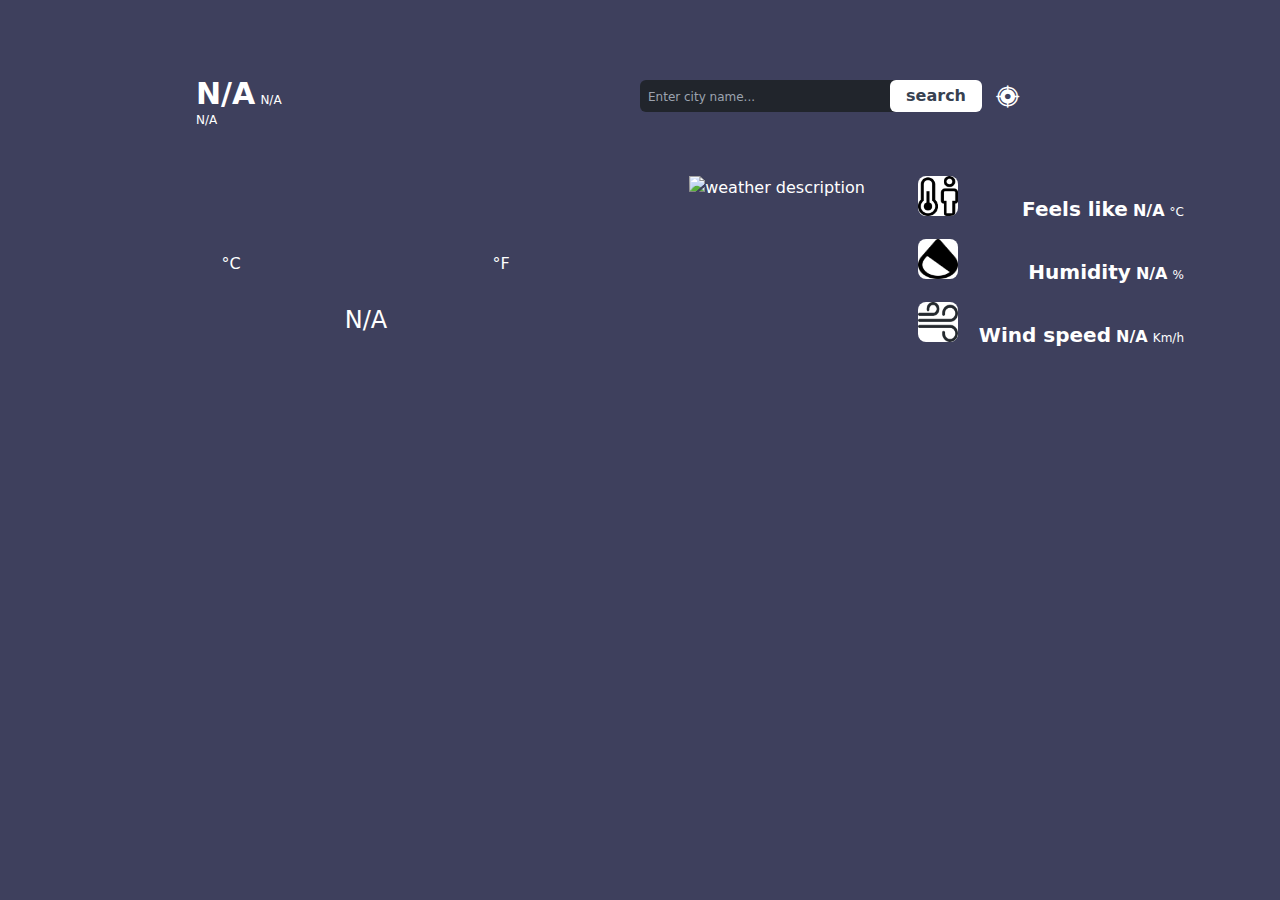
==== commit 9df5cc85: "update v4" ====
--- a/Weather_App/index.html
+++ b/Weather_App/index.html
@@ -45,8 +45,10 @@
         </div>
       </div>
 
-      <div class="sectionTwo grid grid-cols-1 gap-2 sm:grid-cols-2 mt-12">
-        <div class="min-h-[150px] grid grid-cols-2">
+      <div
+        class="sectionTwo grid grid-cols-1 gap-2 sm:grid-cols-2 mt-2 lg:mt-12"
+      >
+        <div class="max-h-[150px] grid grid-cols-2">
           <div class="felx justify-self-center">
             <p class="temp inline text-[85px]"></p>
             <span>&deg;C</span>
@@ -59,8 +61,48 @@
 
           <div class="types col-span-3 text-center text-2xl">N/A</div>
         </div>
-        <div class="min-h-[150px] border border-white">
-          <img id="test" src="" alt="" />
+        <div class="max-h-[150px] grid grid-cols-1 gap-2 sm:grid-cols-2">
+          <div class="place-self-center h-[-webkit-fill-available]">
+            <img class="min-w-[150px]" id="test" alt="weather description" />
+          </div>
+          <div class="w-[75%] sm:w-[100%] grid place-self-center gap-4 mb-10">
+            <div class="flex justify-between items-baseline">
+              <img
+                class="bg-white w-[40px] h-[40px] rounded-lg"
+                src="/Weather_App//icons//temperature-feels-like.989x1024.png"
+                alt=""
+              />
+              <div>
+                <p class="inline text-xl font-bold">Feels like</p>
+                <p class="feel inline font-bold">N/A</p>
+                <span class="text-xs">&deg;C</span>
+              </div>
+            </div>
+            <div class="flex justify-between items-baseline">
+              <img
+                class="bg-white w-[40px] h-[40px] rounded-lg"
+                src="/Weather_App//icons//humidity.738x1024.png"
+                alt=""
+              />
+              <div>
+                <p class="inline text-xl font-bold">Humidity</p>
+                <p class="humi inline font-bold">N/A</p>
+                <span class="text-xs">%</span>
+              </div>
+            </div>
+            <div class="flex justify-between items-baseline">
+              <img
+                class="bg-white w-[40px] h-[40px] rounded-lg"
+                src="/Weather_App//icons//wind.1024x945.png"
+                alt=""
+              />
+              <div>
+                <p class="inline text-xl font-bold">Wind speed</p>
+                <p class="wind inline font-bold">N/A</p>
+                <span class="text-xs">Km/h</span>
+              </div>
+            </div>
+          </div>
         </div>
       </div>
     </div>
--- a/Weather_App/style.css
+++ b/Weather_App/style.css
@@ -562,20 +562,8 @@
   top: 80px;
 }
 
-.col-span-2 {
-  grid-column: span 2 / span 2;
-}
-
 .col-span-3 {
   grid-column: span 3 / span 3;
-}
-
-.m-1 {
-  margin: 0.25rem;
-}
-
-.m-5 {
-  margin: 1.25rem;
 }
 
 .mx-2 {
@@ -583,45 +571,20 @@
   margin-right: 0.5rem;
 }
 
-.mx-auto {
-  margin-left: auto;
-  margin-right: auto;
-}
-
 .ml-2 {
   margin-left: 0.5rem;
 }
 
+.mt-12 {
+  margin-top: 3rem;
+}
+
 .mt-2 {
   margin-top: 0.5rem;
 }
 
-.mt-4 {
-  margin-top: 1rem;
-}
-
-.mt-8 {
-  margin-top: 2rem;
-}
-
-.mt-16 {
-  margin-top: 4rem;
-}
-
-.mt-12 {
-  margin-top: 3rem;
-}
-
-.ml-4 {
-  margin-left: 1rem;
-}
-
-.ml-5 {
-  margin-left: 1.25rem;
-}
-
-.ml-\[36px\] {
-  margin-left: 36px;
+.mb-10 {
+  margin-bottom: 2.5rem;
 }
 
 .inline-block {
@@ -644,20 +607,28 @@
   display: none;
 }
 
-.h-\[100\%\] {
-  height: 100%;
-}
-
 .h-\[100vh\] {
   height: 100vh;
 }
 
-.min-h-\[200px\] {
-  min-height: 200px;
-}
-
-.min-h-\[100px\] {
-  min-height: 100px;
+.h-10 {
+  height: 2.5rem;
+}
+
+.h-\[50px\] {
+  height: 50px;
+}
+
+.h-\[40px\] {
+  height: 40px;
+}
+
+.h-\[-webkit-fill-available\] {
+  height: -webkit-fill-available;
+}
+
+.max-h-\[150px\] {
+  max-height: 150px;
 }
 
 .min-h-\[150px\] {
@@ -668,8 +639,28 @@
   width: 90%;
 }
 
-.min-w-\[200px\] {
-  min-width: 200px;
+.w-14 {
+  width: 3.5rem;
+}
+
+.w-\[40px\] {
+  width: 40px;
+}
+
+.w-\[75\%\] {
+  width: 75%;
+}
+
+.min-w-28 {
+  min-width: 7rem;
+}
+
+.min-w-\[180px\] {
+  min-width: 180px;
+}
+
+.min-w-\[150px\] {
+  min-width: 150px;
 }
 
 .cursor-pointer {
@@ -680,10 +671,6 @@
   grid-template-columns: repeat(1, minmax(0, 1fr));
 }
 
-.grid-cols-3 {
-  grid-template-columns: repeat(3, minmax(0, 1fr));
-}
-
 .grid-cols-2 {
   grid-template-columns: repeat(2, minmax(0, 1fr));
 }
@@ -692,24 +679,56 @@
   flex-direction: row-reverse;
 }
 
+.items-baseline {
+  align-items: baseline;
+}
+
 .justify-center {
   justify-content: center;
 }
 
+.justify-between {
+  justify-content: space-between;
+}
+
+.justify-around {
+  justify-content: space-around;
+}
+
+.justify-evenly {
+  justify-content: space-evenly;
+}
+
 .gap-2 {
   gap: 0.5rem;
 }
 
+.gap-4 {
+  gap: 1rem;
+}
+
+.place-self-center {
+  place-self: center;
+}
+
+.self-center {
+  align-self: center;
+}
+
 .justify-self-center {
   justify-self: center;
 }
 
-.rounded-2xl {
-  border-radius: 1rem;
-}
-
 .rounded-md {
   border-radius: 0.375rem;
+}
+
+.rounded-lg {
+  border-radius: 0.5rem;
+}
+
+.rounded-xl {
+  border-radius: 0.75rem;
 }
 
 .border {
@@ -740,9 +759,9 @@
   background-color: rgb(255 255 255 / var(--tw-bg-opacity, 1));
 }
 
-.bg-orange-700 {
+.bg-lime-900 {
   --tw-bg-opacity: 1;
-  background-color: rgb(194 65 12 / var(--tw-bg-opacity, 1));
+  background-color: rgb(54 83 20 / var(--tw-bg-opacity, 1));
 }
 
 .bg-\[url\(\'https\:\/\/www\.shutterstock\.com\/image-photo\/beautiful-night-sky-stars-shining-600nw-2530957139\.jpg\'\)\] {
@@ -755,10 +774,6 @@
 
 .bg-center {
   background-position: center;
-}
-
-.bg-no-repeat {
-  background-repeat: no-repeat;
 }
 
 .bg-repeat-y {
@@ -788,12 +803,13 @@
   padding-top: 2rem;
 }
 
-.pl-3 {
-  padding-left: 0.75rem;
-}
-
 .text-center {
   text-align: center;
+}
+
+.text-2xl {
+  font-size: 1.5rem;
+  line-height: 2rem;
 }
 
 .text-3xl {
@@ -805,18 +821,18 @@
   font-size: 23px;
 }
 
+.text-\[85px\] {
+  font-size: 85px;
+}
+
 .text-xs {
   font-size: 0.75rem;
   line-height: 1rem;
 }
 
-.text-\[85px\] {
-  font-size: 85px;
-}
-
-.text-2xl {
-  font-size: 1.5rem;
-  line-height: 2rem;
+.text-xl {
+  font-size: 1.25rem;
+  line-height: 1.75rem;
 }
 
 .font-bold {
@@ -919,6 +935,10 @@
     width: 65%;
   }
 
+  .sm\:w-\[100\%\] {
+    width: 100%;
+  }
+
   .sm\:grid-cols-2 {
     grid-template-columns: repeat(2, minmax(0, 1fr));
   }
@@ -950,6 +970,10 @@
   .md\:right-\[70px\] {
     right: 70px;
   }
+
+  .md\:mt-12 {
+    margin-top: 3rem;
+  }
 }
 
 @media (min-width: 1024px) {
@@ -966,6 +990,10 @@
     margin-right: 5rem;
   }
 
+  .lg\:mt-12 {
+    margin-top: 3rem;
+  }
+
   .lg\:px-24 {
     padding-left: 6rem;
     padding-right: 6rem;
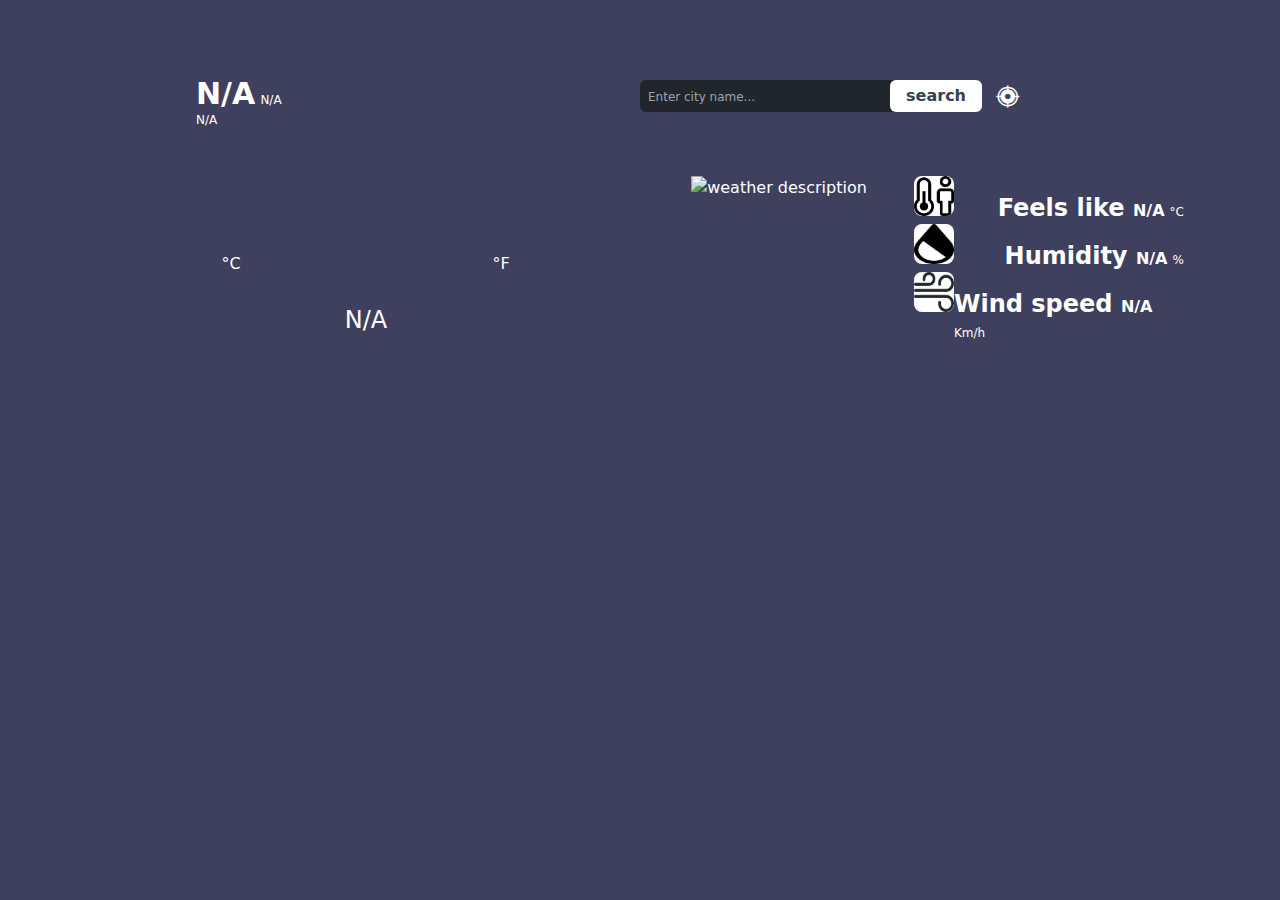
==== commit 84b54eea: "update v5 bug fixed" ====
--- a/Weather_App/index.html
+++ b/Weather_App/index.html
@@ -10,9 +10,9 @@
       href="https://cdn.jsdelivr.net/npm/bootstrap-icons@1.11.3/font/bootstrap-icons.min.css"
     />
   </head>
-  <body class="bg-[#3e405d] text-white h-[100vh] sm:py-12 sm:px-8 lg:px-24">
+  <body class="bg-[#3e405d] text-white sm:h-[100vh] sm:py-12 sm:px-8 lg:px-24">
     <div
-      class="final bg-[url('https://www.shutterstock.com/image-photo/beautiful-night-sky-stars-shining-600nw-2530957139.jpg')] bg-repeat-y sm:bg-no-repeat bg-cover bg-center sm:h-[100%] sm:rounded-2xl"
+      class="final bg-[url('https://www.shutterstock.com/image-photo/beautiful-night-sky-stars-shining-600nw-2530957139.jpg')] bg-repeat-y sm:bg-no-repeat bg-cover bg-center min-h-full sm:h-[100%] sm:rounded-2xl h-[700px]"
     >
       <div class="sectionOne sm:flex justify-center flex-row-reverse lg:mx-20">
         <div class="pt-8 sm:w-[50%]">
@@ -61,11 +61,17 @@
 
           <div class="types col-span-3 text-center text-2xl">N/A</div>
         </div>
-        <div class="max-h-[150px] grid grid-cols-1 gap-2 sm:grid-cols-2">
-          <div class="place-self-center h-[-webkit-fill-available]">
-            <img class="min-w-[150px]" id="test" alt="weather description" />
+
+        <div
+          class="max-h-[150px] grid grid-cols-1 sm:grid-cols-3 lg:grid-cols-2"
+        >
+          <div class="flex justify-center">
+            <img class="aaaa" id="test" alt="weather description" />
           </div>
-          <div class="w-[75%] sm:w-[100%] grid place-self-center gap-4 mb-10">
+
+          <div
+            class="w-[75%] sm:w-[100%] grid place-self-center mb-10 col-span-2 lg:col-span-1"
+          >
             <div class="flex justify-between items-baseline">
               <img
                 class="bg-white w-[40px] h-[40px] rounded-lg"
@@ -73,11 +79,16 @@
                 alt=""
               />
               <div>
-                <p class="inline text-xl font-bold">Feels like</p>
+                <p
+                  class="inline text-xl sm:text-md md:text-sm xl:text-2xl font-bold"
+                >
+                  Feels like
+                </p>
                 <p class="feel inline font-bold">N/A</p>
                 <span class="text-xs">&deg;C</span>
               </div>
             </div>
+
             <div class="flex justify-between items-baseline">
               <img
                 class="bg-white w-[40px] h-[40px] rounded-lg"
@@ -85,11 +96,16 @@
                 alt=""
               />
               <div>
-                <p class="inline text-xl font-bold">Humidity</p>
+                <p
+                  class="inline text-xl sm:text-md md:text-sm xl:text-2xl font-bold"
+                >
+                  Humidity
+                </p>
                 <p class="humi inline font-bold">N/A</p>
                 <span class="text-xs">%</span>
               </div>
             </div>
+
             <div class="flex justify-between items-baseline">
               <img
                 class="bg-white w-[40px] h-[40px] rounded-lg"
@@ -97,7 +113,11 @@
                 alt=""
               />
               <div>
-                <p class="inline text-xl font-bold">Wind speed</p>
+                <p
+                  class="inline text-xl sm:text-md md:text-sm xl:text-2xl font-bold"
+                >
+                  Wind speed
+                </p>
                 <p class="wind inline font-bold">N/A</p>
                 <span class="text-xs">Km/h</span>
               </div>
@@ -105,8 +125,8 @@
           </div>
         </div>
       </div>
+      <script src="weather.js"></script>
+      <script src="tamjam.js"></script>
     </div>
-    <script src="weather.js"></script>
-    <script src="tamjam.js"></script>
   </body>
 </html>
--- a/Weather_App/style.css
+++ b/Weather_App/style.css
@@ -566,27 +566,27 @@
   grid-column: span 3 / span 3;
 }
 
+.col-span-2 {
+  grid-column: span 2 / span 2;
+}
+
 .mx-2 {
   margin-left: 0.5rem;
   margin-right: 0.5rem;
 }
 
+.mb-10 {
+  margin-bottom: 2.5rem;
+}
+
 .ml-2 {
   margin-left: 0.5rem;
 }
 
-.mt-12 {
-  margin-top: 3rem;
-}
-
 .mt-2 {
   margin-top: 0.5rem;
 }
 
-.mb-10 {
-  margin-bottom: 2.5rem;
-}
-
 .inline-block {
   display: inline-block;
 }
@@ -607,56 +607,48 @@
   display: none;
 }
 
+.h-\[-webkit-fill-available\] {
+  height: -webkit-fill-available;
+}
+
 .h-\[100vh\] {
   height: 100vh;
 }
 
-.h-10 {
-  height: 2.5rem;
-}
-
-.h-\[50px\] {
-  height: 50px;
-}
-
 .h-\[40px\] {
   height: 40px;
 }
 
-.h-\[-webkit-fill-available\] {
-  height: -webkit-fill-available;
+.h-\[700px\] {
+  height: 700px;
+}
+
+.h-\[900px\] {
+  height: 900px;
 }
 
 .max-h-\[150px\] {
   max-height: 150px;
 }
 
-.min-h-\[150px\] {
-  min-height: 150px;
+.min-h-full {
+  min-height: 100%;
+}
+
+.w-\[40px\] {
+  width: 40px;
+}
+
+.w-\[75\%\] {
+  width: 75%;
 }
 
 .w-\[90\%\] {
   width: 90%;
 }
 
-.w-14 {
-  width: 3.5rem;
-}
-
-.w-\[40px\] {
-  width: 40px;
-}
-
-.w-\[75\%\] {
-  width: 75%;
-}
-
-.min-w-28 {
-  min-width: 7rem;
-}
-
-.min-w-\[180px\] {
-  min-width: 180px;
+.w-\[100px\] {
+  width: 100px;
 }
 
 .min-w-\[150px\] {
@@ -691,14 +683,6 @@
   justify-content: space-between;
 }
 
-.justify-around {
-  justify-content: space-around;
-}
-
-.justify-evenly {
-  justify-content: space-evenly;
-}
-
 .gap-2 {
   gap: 0.5rem;
 }
@@ -711,37 +695,20 @@
   place-self: center;
 }
 
-.self-center {
-  align-self: center;
-}
-
 .justify-self-center {
   justify-self: center;
 }
 
+.rounded-lg {
+  border-radius: 0.5rem;
+}
+
 .rounded-md {
   border-radius: 0.375rem;
 }
 
-.rounded-lg {
-  border-radius: 0.5rem;
-}
-
-.rounded-xl {
-  border-radius: 0.75rem;
-}
-
-.border {
-  border-width: 1px;
-}
-
 .border-none {
   border-style: none;
-}
-
-.border-white {
-  --tw-border-opacity: 1;
-  border-color: rgb(255 255 255 / var(--tw-border-opacity, 1));
 }
 
 .bg-\[\#21252c\] {
@@ -759,11 +726,6 @@
   background-color: rgb(255 255 255 / var(--tw-bg-opacity, 1));
 }
 
-.bg-lime-900 {
-  --tw-bg-opacity: 1;
-  background-color: rgb(54 83 20 / var(--tw-bg-opacity, 1));
-}
-
 .bg-\[url\(\'https\:\/\/www\.shutterstock\.com\/image-photo\/beautiful-night-sky-stars-shining-600nw-2530957139\.jpg\'\)\] {
   background-image: url('https://www.shutterstock.com/image-photo/beautiful-night-sky-stars-shining-600nw-2530957139.jpg');
 }
@@ -774,6 +736,10 @@
 
 .bg-center {
   background-position: center;
+}
+
+.bg-no-repeat {
+  background-repeat: no-repeat;
 }
 
 .bg-repeat-y {
@@ -825,14 +791,14 @@
   font-size: 85px;
 }
 
+.text-xl {
+  font-size: 1.25rem;
+  line-height: 1.75rem;
+}
+
 .text-xs {
   font-size: 0.75rem;
   line-height: 1rem;
-}
-
-.text-xl {
-  font-size: 1.25rem;
-  line-height: 1.75rem;
 }
 
 .font-bold {
@@ -927,6 +893,14 @@
     height: 100%;
   }
 
+  .sm\:h-\[100vh\] {
+    height: 100vh;
+  }
+
+  .sm\:w-\[100\%\] {
+    width: 100%;
+  }
+
   .sm\:w-\[50\%\] {
     width: 50%;
   }
@@ -935,12 +909,12 @@
     width: 65%;
   }
 
-  .sm\:w-\[100\%\] {
-    width: 100%;
-  }
-
   .sm\:grid-cols-2 {
     grid-template-columns: repeat(2, minmax(0, 1fr));
+  }
+
+  .sm\:grid-cols-3 {
+    grid-template-columns: repeat(3, minmax(0, 1fr));
   }
 
   .sm\:rounded-2xl {
@@ -971,8 +945,9 @@
     right: 70px;
   }
 
-  .md\:mt-12 {
-    margin-top: 3rem;
+  .md\:text-sm {
+    font-size: 0.875rem;
+    line-height: 1.25rem;
   }
 }
 
@@ -985,6 +960,10 @@
     right: 85px;
   }
 
+  .lg\:col-span-1 {
+    grid-column: span 1 / span 1;
+  }
+
   .lg\:mx-20 {
     margin-left: 5rem;
     margin-right: 5rem;
@@ -994,6 +973,10 @@
     margin-top: 3rem;
   }
 
+  .lg\:grid-cols-2 {
+    grid-template-columns: repeat(2, minmax(0, 1fr));
+  }
+
   .lg\:px-24 {
     padding-left: 6rem;
     padding-right: 6rem;
@@ -1003,4 +986,16 @@
     padding-left: 1rem;
     padding-right: 1rem;
   }
-}
+
+  .lg\:text-2xl {
+    font-size: 1.5rem;
+    line-height: 2rem;
+  }
+}
+
+@media (min-width: 1280px) {
+  .xl\:text-2xl {
+    font-size: 1.5rem;
+    line-height: 2rem;
+  }
+}
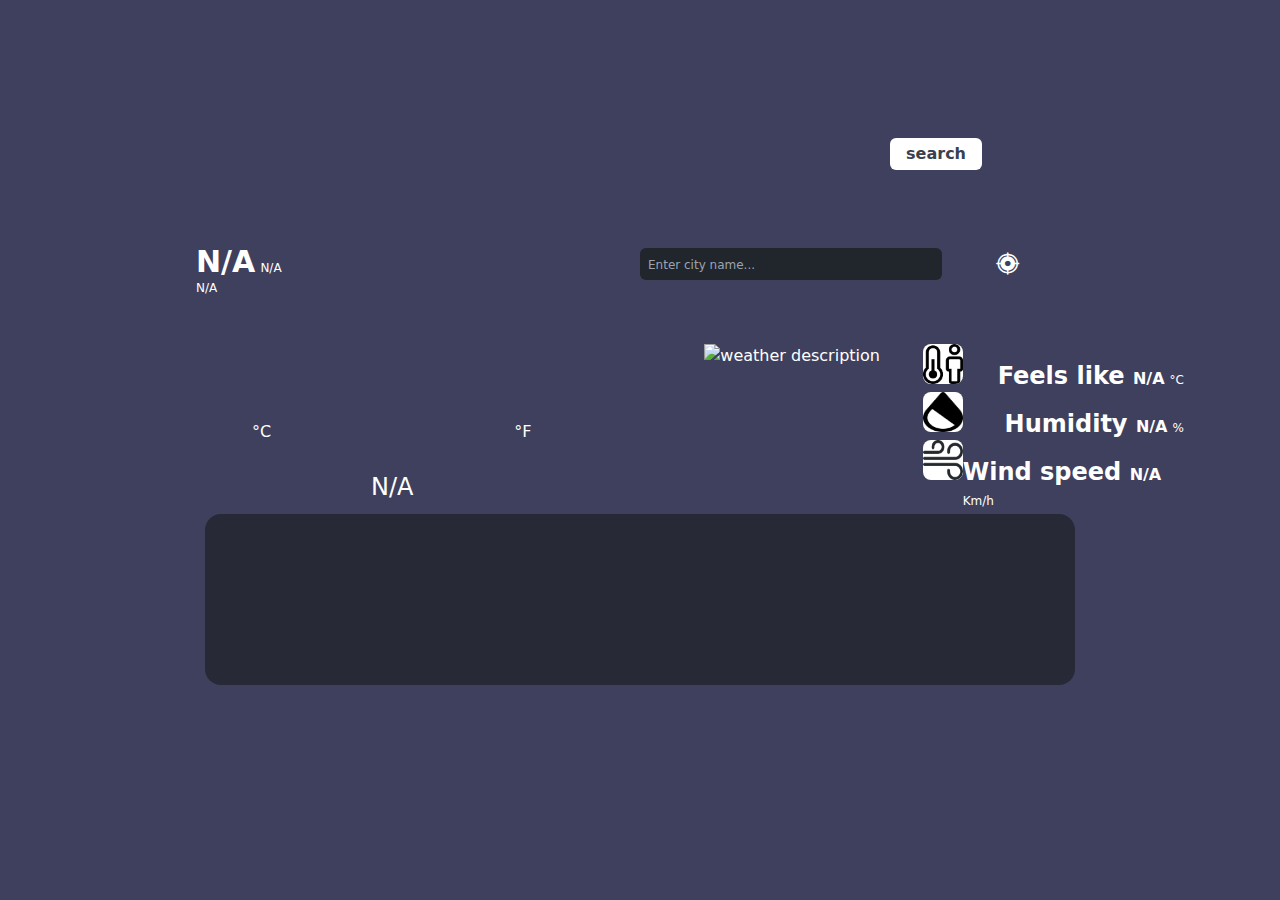
==== commit 98f1e29a: "update v6 complete for mobile devices" ====
--- a/Weather_App/index.html
+++ b/Weather_App/index.html
@@ -10,11 +10,14 @@
       href="https://cdn.jsdelivr.net/npm/bootstrap-icons@1.11.3/font/bootstrap-icons.min.css"
     />
   </head>
-  <body class="bg-[#3e405d] text-white sm:h-[100vh] sm:py-12 sm:px-8 lg:px-24">
+  <body class="bg-[#3e405d] text-white sm:h-[100vh] sm:py-8 sm:px-8 lg:px-24">
+    <!-- main div background image -->
     <div
-      class="final bg-[url('https://www.shutterstock.com/image-photo/beautiful-night-sky-stars-shining-600nw-2530957139.jpg')] bg-repeat-y sm:bg-no-repeat bg-cover bg-center min-h-full sm:h-[100%] sm:rounded-2xl h-[700px]"
+      class="final bg-[url('https://www.shutterstock.com/image-photo/beautiful-night-sky-stars-shining-600nw-2530957139.jpg')] bg-repeat-y sm:bg-no-repeat bg-cover bg-center min-h-full sm:h-[100%] sm:rounded-2xl h-[980px] lg:place-content-center"
     >
+      <!-- section One start -->
       <div class="sectionOne sm:flex justify-center flex-row-reverse lg:mx-20">
+        <!-- sub section one -->
         <div class="pt-8 sm:w-[50%]">
           <div class="flex justify-center sm:relative sm:block">
             <input
@@ -28,7 +31,7 @@
           </div>
           <div class="flex justify-center mt-2">
             <button
-              class="bg-white font-semibold text-gray-700 rounded-md hover:bg-blue-800 hover:text-white focus:ring-2 focus:ring-blue-400 focus:outline-none mx-2 py-1 px-2 sm:absolute sm:right-[90px] top-[80px] md:right-[135px] lg:right-[290px] lg:px-4"
+              class="bg-white font-semibold text-gray-700 rounded-md hover:bg-blue-800 hover:text-white focus:ring-2 focus:ring-blue-400 focus:outline-none mx-2 py-1 px-2 sm:absolute sm:right-[90px] top-[63px] md:right-[135px] lg:right-[290px] lg:px-4 lg:top-[138px]"
               onclick="ConverLongiAndLati()"
             >
               search
@@ -38,6 +41,7 @@
             ></i>
           </div>
         </div>
+        <!-- sub section two -->
         <div class="pt-7 sm:w-[50%] px-3">
           <h2 class="myCls3 text-3xl font-bold ml-2 inline-block">N/A</h2>
           <span class="myCls4 text-xs">N/A</span>
@@ -45,9 +49,11 @@
         </div>
       </div>
 
+      <!-- section Two -->
       <div
-        class="sectionTwo grid grid-cols-1 gap-2 sm:grid-cols-2 mt-2 lg:mt-12"
+        class="sectionTwo grid grid-cols-1 gap-2 sm:grid-cols-2 mt-2 lg:mt-12 ml-[35px]"
       >
+        <!-- sub section one -->
         <div class="max-h-[150px] grid grid-cols-2">
           <div class="felx justify-self-center">
             <p class="temp inline text-[85px]"></p>
@@ -62,13 +68,16 @@
           <div class="types col-span-3 text-center text-2xl">N/A</div>
         </div>
 
+        <!-- sub section two -->
         <div
           class="max-h-[150px] grid grid-cols-1 sm:grid-cols-3 lg:grid-cols-2"
         >
+          <!-- sub sub section one -->
           <div class="flex justify-center">
             <img class="aaaa" id="test" alt="weather description" />
           </div>
 
+          <!-- sub sub section two -->
           <div
             class="w-[75%] sm:w-[100%] grid place-self-center mb-10 col-span-2 lg:col-span-1"
           >
@@ -125,6 +134,17 @@
           </div>
         </div>
       </div>
+
+      <!-- section Three -->
+      <div
+        class="sectionThree mt-28 sm:mt-5 p-5 sm:p-2 sm:min-h-[150px] bg-[#191c21a1] text-white w-[80%] mx-auto rounded-2xl"
+      >
+        <!-- sub section one forcast div -->
+        <div
+          class="listData grid grid-cols-1 gap-2 w-[65%] sm:w-[80%] h-[300px] sm:h-[155px] mx-auto overflow-y-auto sm:overflow-x-auto"
+        ></div>
+      </div>
+
       <script src="weather.js"></script>
       <script src="tamjam.js"></script>
     </div>
--- a/Weather_App/style.css
+++ b/Weather_App/style.css
@@ -562,12 +562,16 @@
   top: 80px;
 }
 
+.top-\[63px\] {
+  top: 63px;
+}
+
+.col-span-2 {
+  grid-column: span 2 / span 2;
+}
+
 .col-span-3 {
   grid-column: span 3 / span 3;
-}
-
-.col-span-2 {
-  grid-column: span 2 / span 2;
 }
 
 .mx-2 {
@@ -575,6 +579,11 @@
   margin-right: 0.5rem;
 }
 
+.mx-auto {
+  margin-left: auto;
+  margin-right: auto;
+}
+
 .mb-10 {
   margin-bottom: 2.5rem;
 }
@@ -587,6 +596,30 @@
   margin-top: 0.5rem;
 }
 
+.mt-5 {
+  margin-top: 1.25rem;
+}
+
+.mt-10 {
+  margin-top: 2.5rem;
+}
+
+.mt-20 {
+  margin-top: 5rem;
+}
+
+.mt-24 {
+  margin-top: 6rem;
+}
+
+.mt-28 {
+  margin-top: 7rem;
+}
+
+.ml-\[35px\] {
+  margin-left: 35px;
+}
+
 .inline-block {
   display: inline-block;
 }
@@ -607,14 +640,6 @@
   display: none;
 }
 
-.h-\[-webkit-fill-available\] {
-  height: -webkit-fill-available;
-}
-
-.h-\[100vh\] {
-  height: 100vh;
-}
-
 .h-\[40px\] {
   height: 40px;
 }
@@ -623,10 +648,30 @@
   height: 700px;
 }
 
+.h-\[800px\] {
+  height: 800px;
+}
+
 .h-\[900px\] {
   height: 900px;
 }
 
+.h-\[950px\] {
+  height: 950px;
+}
+
+.h-\[100px\] {
+  height: 100px;
+}
+
+.h-\[980px\] {
+  height: 980px;
+}
+
+.h-\[300px\] {
+  height: 300px;
+}
+
 .max-h-\[150px\] {
   max-height: 150px;
 }
@@ -635,6 +680,26 @@
   min-height: 100%;
 }
 
+.min-h-\[200px\] {
+  min-height: 200px;
+}
+
+.min-h-\[1500px\] {
+  min-height: 1500px;
+}
+
+.min-h-\[150px\] {
+  min-height: 150px;
+}
+
+.min-h-\[400px\] {
+  min-height: 400px;
+}
+
+.min-h-\[500px\] {
+  min-height: 500px;
+}
+
 .w-\[40px\] {
   width: 40px;
 }
@@ -647,12 +712,20 @@
   width: 90%;
 }
 
-.w-\[100px\] {
-  width: 100px;
-}
-
-.min-w-\[150px\] {
-  min-width: 150px;
+.w-\[80\%\] {
+  width: 80%;
+}
+
+.w-\[50\%\] {
+  width: 50%;
+}
+
+.w-\[65\%\] {
+  width: 65%;
+}
+
+.min-w-\[80\%\] {
+  min-width: 80%;
 }
 
 .cursor-pointer {
@@ -687,10 +760,6 @@
   gap: 0.5rem;
 }
 
-.gap-4 {
-  gap: 1rem;
-}
-
 .place-self-center {
   place-self: center;
 }
@@ -699,6 +768,10 @@
   justify-self: center;
 }
 
+.overflow-y-auto {
+  overflow-y: auto;
+}
+
 .rounded-lg {
   border-radius: 0.5rem;
 }
@@ -707,8 +780,21 @@
   border-radius: 0.375rem;
 }
 
+.rounded-2xl {
+  border-radius: 1rem;
+}
+
+.border {
+  border-width: 1px;
+}
+
 .border-none {
   border-style: none;
+}
+
+.border-white {
+  --tw-border-opacity: 1;
+  border-color: rgb(255 255 255 / var(--tw-border-opacity, 1));
 }
 
 .bg-\[\#21252c\] {
@@ -726,6 +812,20 @@
   background-color: rgb(255 255 255 / var(--tw-bg-opacity, 1));
 }
 
+.bg-sky-800 {
+  --tw-bg-opacity: 1;
+  background-color: rgb(7 89 133 / var(--tw-bg-opacity, 1));
+}
+
+.bg-\[\#191c21a1\] {
+  background-color: #191c21a1;
+}
+
+.bg-slate-600 {
+  --tw-bg-opacity: 1;
+  background-color: rgb(71 85 105 / var(--tw-bg-opacity, 1));
+}
+
 .bg-\[url\(\'https\:\/\/www\.shutterstock\.com\/image-photo\/beautiful-night-sky-stars-shining-600nw-2530957139\.jpg\'\)\] {
   background-image: url('https://www.shutterstock.com/image-photo/beautiful-night-sky-stars-shining-600nw-2530957139.jpg');
 }
@@ -738,12 +838,12 @@
   background-position: center;
 }
 
-.bg-no-repeat {
-  background-repeat: no-repeat;
-}
-
 .bg-repeat-y {
   background-repeat: repeat-y;
+}
+
+.p-5 {
+  padding: 1.25rem;
 }
 
 .px-2 {
@@ -877,6 +977,15 @@
     right: 90px;
   }
 
+  .sm\:mx-auto {
+    margin-left: auto;
+    margin-right: auto;
+  }
+
+  .sm\:mt-5 {
+    margin-top: 1.25rem;
+  }
+
   .sm\:block {
     display: block;
   }
@@ -897,6 +1006,26 @@
     height: 100vh;
   }
 
+  .sm\:h-\[245px\] {
+    height: 245px;
+  }
+
+  .sm\:h-\[155px\] {
+    height: 155px;
+  }
+
+  .sm\:h-\[125px\] {
+    height: 125px;
+  }
+
+  .sm\:h-\[115px\] {
+    height: 115px;
+  }
+
+  .sm\:min-h-\[150px\] {
+    min-height: 150px;
+  }
+
   .sm\:w-\[100\%\] {
     width: 100%;
   }
@@ -909,6 +1038,10 @@
     width: 65%;
   }
 
+  .sm\:w-\[80\%\] {
+    width: 80%;
+  }
+
   .sm\:grid-cols-2 {
     grid-template-columns: repeat(2, minmax(0, 1fr));
   }
@@ -917,12 +1050,20 @@
     grid-template-columns: repeat(3, minmax(0, 1fr));
   }
 
+  .sm\:overflow-x-auto {
+    overflow-x: auto;
+  }
+
   .sm\:rounded-2xl {
     border-radius: 1rem;
   }
 
   .sm\:bg-no-repeat {
     background-repeat: no-repeat;
+  }
+
+  .sm\:p-2 {
+    padding: 0.5rem;
   }
 
   .sm\:px-8 {
@@ -934,6 +1075,11 @@
     padding-top: 3rem;
     padding-bottom: 3rem;
   }
+
+  .sm\:py-8 {
+    padding-top: 2rem;
+    padding-bottom: 2rem;
+  }
 }
 
 @media (min-width: 768px) {
@@ -960,6 +1106,14 @@
     right: 85px;
   }
 
+  .lg\:top-\[130px\] {
+    top: 130px;
+  }
+
+  .lg\:top-\[138px\] {
+    top: 138px;
+  }
+
   .lg\:col-span-1 {
     grid-column: span 1 / span 1;
   }
@@ -977,6 +1131,10 @@
     grid-template-columns: repeat(2, minmax(0, 1fr));
   }
 
+  .lg\:place-content-center {
+    place-content: center;
+  }
+
   .lg\:px-24 {
     padding-left: 6rem;
     padding-right: 6rem;
@@ -985,11 +1143,6 @@
   .lg\:px-4 {
     padding-left: 1rem;
     padding-right: 1rem;
-  }
-
-  .lg\:text-2xl {
-    font-size: 1.5rem;
-    line-height: 2rem;
   }
 }
 
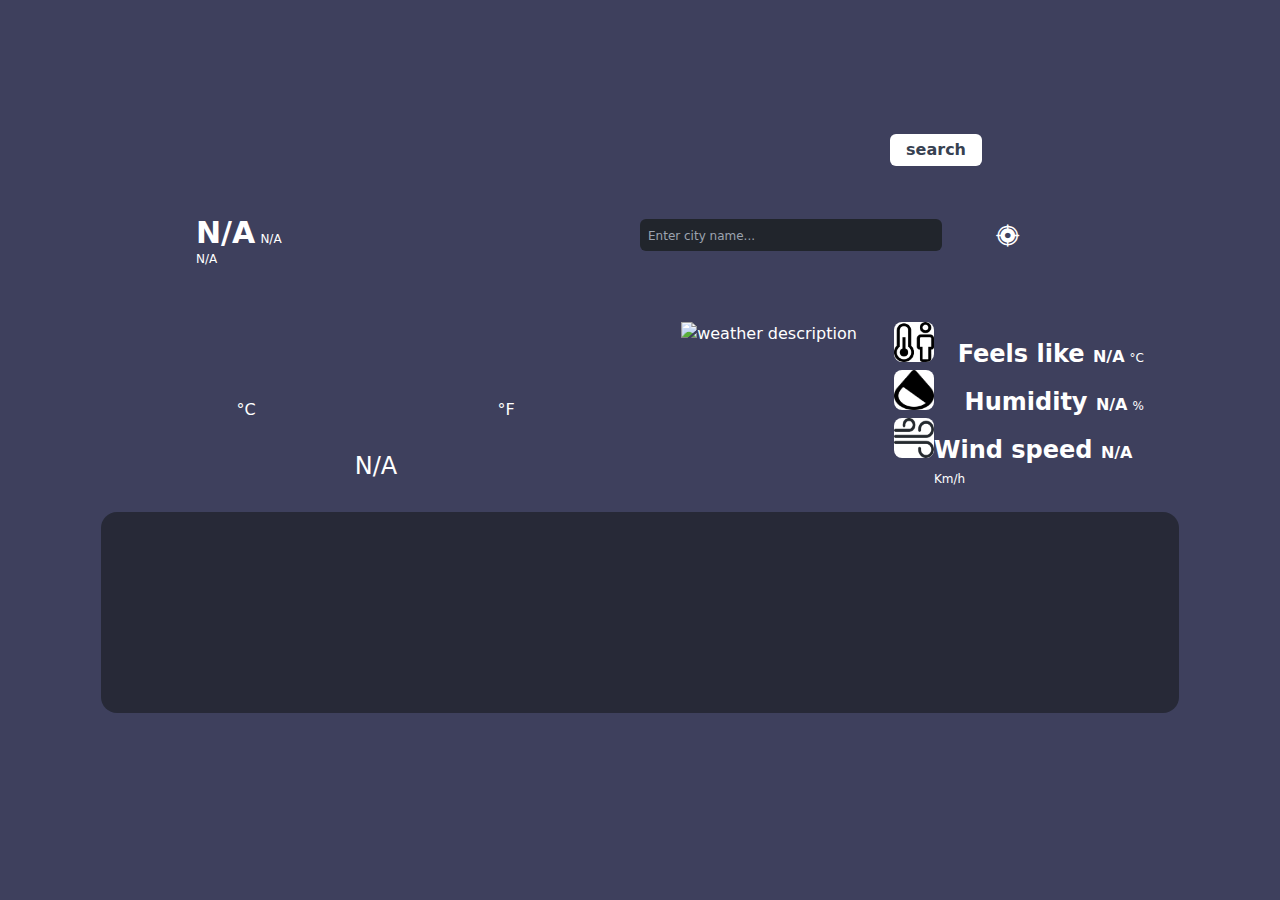
==== commit d11a2a7c: "update v7" ====
--- a/Weather_App/index.html
+++ b/Weather_App/index.html
@@ -10,13 +10,17 @@
       href="https://cdn.jsdelivr.net/npm/bootstrap-icons@1.11.3/font/bootstrap-icons.min.css"
     />
   </head>
-  <body class="bg-[#3e405d] text-white sm:h-[100vh] sm:py-8 sm:px-8 lg:px-24">
+  <body
+    class="bg-[#3e405d] text-white sm:h-[100vh] sm:py-8 lg:py-3 sm:px-8 lg:px-24"
+  >
     <!-- main div background image -->
     <div
       class="final bg-[url('https://www.shutterstock.com/image-photo/beautiful-night-sky-stars-shining-600nw-2530957139.jpg')] bg-repeat-y sm:bg-no-repeat bg-cover bg-center min-h-full sm:h-[100%] sm:rounded-2xl h-[980px] lg:place-content-center"
     >
       <!-- section One start -->
-      <div class="sectionOne sm:flex justify-center flex-row-reverse lg:mx-20">
+      <div
+        class="sectionOne sm:flex justify-center flex-row-reverse lg:mx-20 lg:h-[95px] xl:mb-10"
+      >
         <!-- sub section one -->
         <div class="pt-8 sm:w-[50%]">
           <div class="flex justify-center sm:relative sm:block">
@@ -31,11 +35,12 @@
           </div>
           <div class="flex justify-center mt-2">
             <button
-              class="bg-white font-semibold text-gray-700 rounded-md hover:bg-blue-800 hover:text-white focus:ring-2 focus:ring-blue-400 focus:outline-none mx-2 py-1 px-2 sm:absolute sm:right-[90px] top-[63px] md:right-[135px] lg:right-[290px] lg:px-4 lg:top-[138px]"
+              class="bg-white font-semibold text-gray-700 rounded-md hover:bg-blue-800 hover:text-white focus:ring-2 focus:ring-blue-400 focus:outline-none mx-2 py-1 px-2 sm:absolute sm:right-[90px] top-[63px] md:right-[135px] lg:right-[286px] lg:top-[51px] lg:px-4 xl:right-[290px] xl:top-[134px]"
               onclick="ConverLongiAndLati()"
             >
               search
             </button>
+            <!-- lg:top-[138px] -->
             <i
               class="bi bi-crosshair2 text-[23px] sm:hidden cursor-pointer"
             ></i>
@@ -51,7 +56,7 @@
 
       <!-- section Two -->
       <div
-        class="sectionTwo grid grid-cols-1 gap-2 sm:grid-cols-2 mt-2 lg:mt-12 ml-[35px]"
+        class="sectionTwo grid grid-cols-1 gap-2 sm:grid-cols-2 mt-2 sm:mx-5 xl:my-10"
       >
         <!-- sub section one -->
         <div class="max-h-[150px] grid grid-cols-2">
@@ -70,7 +75,7 @@
 
         <!-- sub section two -->
         <div
-          class="max-h-[150px] grid grid-cols-1 sm:grid-cols-3 lg:grid-cols-2"
+          class="max-h-[150px] grid grid-cols-1 sm:grid-cols-3 lg:grid-cols-2 md:mr-5"
         >
           <!-- sub sub section one -->
           <div class="flex justify-center">
@@ -137,12 +142,13 @@
 
       <!-- section Three -->
       <div
-        class="sectionThree mt-28 sm:mt-5 p-5 sm:p-2 sm:min-h-[150px] bg-[#191c21a1] text-white w-[80%] mx-auto rounded-2xl"
+        class="sectionThree mt-28 sm:mt-5 p-5 sm:p-2 sm:min-h-[150px] bg-[#191c21a1] text-white w-[80%] mx-auto rounded-2xl lg:w-[99%]"
       >
         <!-- sub section one forcast div -->
         <div
-          class="listData grid grid-cols-1 gap-2 w-[65%] sm:w-[80%] h-[300px] sm:h-[155px] mx-auto overflow-y-auto sm:overflow-x-auto"
+          class="listData grid grid-cols-1 lg:w-[100%] lg:grid-cols-7 gap-2 w-[65%] sm:w-[80%] h-[300px] sm:h-[155px] mx-auto overflow-y-auto lg:h-[185px]"
         ></div>
+        <!-- overflow-y-auto lg:overflow-x-auto -->
       </div>
 
       <script src="weather.js"></script>
--- a/Weather_App/style.css
+++ b/Weather_App/style.css
@@ -558,10 +558,6 @@
   top: 0px;
 }
 
-.top-\[80px\] {
-  top: 80px;
-}
-
 .top-\[63px\] {
   top: 63px;
 }
@@ -592,34 +588,18 @@
   margin-left: 0.5rem;
 }
 
+.mr-10 {
+  margin-right: 2.5rem;
+}
+
 .mt-2 {
   margin-top: 0.5rem;
 }
 
-.mt-5 {
-  margin-top: 1.25rem;
-}
-
-.mt-10 {
-  margin-top: 2.5rem;
-}
-
-.mt-20 {
-  margin-top: 5rem;
-}
-
-.mt-24 {
-  margin-top: 6rem;
-}
-
 .mt-28 {
   margin-top: 7rem;
 }
 
-.ml-\[35px\] {
-  margin-left: 35px;
-}
-
 .inline-block {
   display: inline-block;
 }
@@ -640,36 +620,20 @@
   display: none;
 }
 
+.h-\[300px\] {
+  height: 300px;
+}
+
 .h-\[40px\] {
   height: 40px;
 }
 
-.h-\[700px\] {
-  height: 700px;
-}
-
-.h-\[800px\] {
-  height: 800px;
-}
-
-.h-\[900px\] {
-  height: 900px;
-}
-
-.h-\[950px\] {
-  height: 950px;
-}
-
-.h-\[100px\] {
-  height: 100px;
-}
-
 .h-\[980px\] {
   height: 980px;
 }
 
-.h-\[300px\] {
-  height: 300px;
+.h-96 {
+  height: 24rem;
 }
 
 .max-h-\[150px\] {
@@ -680,54 +644,26 @@
   min-height: 100%;
 }
 
-.min-h-\[200px\] {
-  min-height: 200px;
-}
-
-.min-h-\[1500px\] {
-  min-height: 1500px;
-}
-
-.min-h-\[150px\] {
-  min-height: 150px;
-}
-
-.min-h-\[400px\] {
-  min-height: 400px;
-}
-
-.min-h-\[500px\] {
-  min-height: 500px;
-}
-
 .w-\[40px\] {
   width: 40px;
 }
 
+.w-\[65\%\] {
+  width: 65%;
+}
+
 .w-\[75\%\] {
   width: 75%;
 }
 
+.w-\[80\%\] {
+  width: 80%;
+}
+
 .w-\[90\%\] {
   width: 90%;
 }
 
-.w-\[80\%\] {
-  width: 80%;
-}
-
-.w-\[50\%\] {
-  width: 50%;
-}
-
-.w-\[65\%\] {
-  width: 65%;
-}
-
-.min-w-\[80\%\] {
-  min-width: 80%;
-}
-
 .cursor-pointer {
   cursor: pointer;
 }
@@ -768,10 +704,18 @@
   justify-self: center;
 }
 
+.overflow-x-auto {
+  overflow-x: auto;
+}
+
 .overflow-y-auto {
   overflow-y: auto;
 }
 
+.rounded-2xl {
+  border-radius: 1rem;
+}
+
 .rounded-lg {
   border-radius: 0.5rem;
 }
@@ -780,21 +724,12 @@
   border-radius: 0.375rem;
 }
 
-.rounded-2xl {
-  border-radius: 1rem;
-}
-
-.border {
-  border-width: 1px;
-}
-
 .border-none {
   border-style: none;
 }
 
-.border-white {
-  --tw-border-opacity: 1;
-  border-color: rgb(255 255 255 / var(--tw-border-opacity, 1));
+.bg-\[\#191c21a1\] {
+  background-color: #191c21a1;
 }
 
 .bg-\[\#21252c\] {
@@ -810,20 +745,6 @@
 .bg-white {
   --tw-bg-opacity: 1;
   background-color: rgb(255 255 255 / var(--tw-bg-opacity, 1));
-}
-
-.bg-sky-800 {
-  --tw-bg-opacity: 1;
-  background-color: rgb(7 89 133 / var(--tw-bg-opacity, 1));
-}
-
-.bg-\[\#191c21a1\] {
-  background-color: #191c21a1;
-}
-
-.bg-slate-600 {
-  --tw-bg-opacity: 1;
-  background-color: rgb(71 85 105 / var(--tw-bg-opacity, 1));
 }
 
 .bg-\[url\(\'https\:\/\/www\.shutterstock\.com\/image-photo\/beautiful-night-sky-stars-shining-600nw-2530957139\.jpg\'\)\] {
@@ -977,9 +898,19 @@
     right: 90px;
   }
 
-  .sm\:mx-auto {
-    margin-left: auto;
-    margin-right: auto;
+  .sm\:mx-6 {
+    margin-left: 1.5rem;
+    margin-right: 1.5rem;
+  }
+
+  .sm\:mx-10 {
+    margin-left: 2.5rem;
+    margin-right: 2.5rem;
+  }
+
+  .sm\:mx-5 {
+    margin-left: 1.25rem;
+    margin-right: 1.25rem;
   }
 
   .sm\:mt-5 {
@@ -1006,22 +937,10 @@
     height: 100vh;
   }
 
-  .sm\:h-\[245px\] {
-    height: 245px;
-  }
-
   .sm\:h-\[155px\] {
     height: 155px;
   }
 
-  .sm\:h-\[125px\] {
-    height: 125px;
-  }
-
-  .sm\:h-\[115px\] {
-    height: 115px;
-  }
-
   .sm\:min-h-\[150px\] {
     min-height: 150px;
   }
@@ -1052,6 +971,10 @@
 
   .sm\:overflow-x-auto {
     overflow-x: auto;
+  }
+
+  .sm\:overflow-y-auto {
+    overflow-y: auto;
   }
 
   .sm\:rounded-2xl {
@@ -1071,15 +994,15 @@
     padding-right: 2rem;
   }
 
-  .sm\:py-12 {
-    padding-top: 3rem;
-    padding-bottom: 3rem;
-  }
-
   .sm\:py-8 {
     padding-top: 2rem;
     padding-bottom: 2rem;
   }
+
+  .sm\:py-3 {
+    padding-top: 0.75rem;
+    padding-bottom: 0.75rem;
+  }
 }
 
 @media (min-width: 768px) {
@@ -1091,6 +1014,14 @@
     right: 70px;
   }
 
+  .md\:top-\[64px\] {
+    top: 64px;
+  }
+
+  .md\:mr-5 {
+    margin-right: 1.25rem;
+  }
+
   .md\:text-sm {
     font-size: 0.875rem;
     line-height: 1.25rem;
@@ -1106,12 +1037,28 @@
     right: 85px;
   }
 
-  .lg\:top-\[130px\] {
-    top: 130px;
-  }
-
   .lg\:top-\[138px\] {
     top: 138px;
+  }
+
+  .lg\:top-\[66px\] {
+    top: 66px;
+  }
+
+  .lg\:top-\[74px\] {
+    top: 74px;
+  }
+
+  .lg\:top-\[65px\] {
+    top: 65px;
+  }
+
+  .lg\:right-\[286px\] {
+    right: 286px;
+  }
+
+  .lg\:top-\[51px\] {
+    top: 51px;
   }
 
   .lg\:col-span-1 {
@@ -1123,16 +1070,73 @@
     margin-right: 5rem;
   }
 
+  .lg\:mx-16 {
+    margin-left: 4rem;
+    margin-right: 4rem;
+  }
+
   .lg\:mt-12 {
     margin-top: 3rem;
   }
 
+  .lg\:h-\[95px\] {
+    height: 95px;
+  }
+
+  .lg\:h-\[185px\] {
+    height: 185px;
+  }
+
+  .lg\:w-\[25\%\] {
+    width: 25%;
+  }
+
+  .lg\:w-\[80\%\] {
+    width: 80%;
+  }
+
+  .lg\:w-\[100\%\] {
+    width: 100%;
+  }
+
+  .lg\:w-\[95\%\] {
+    width: 95%;
+  }
+
+  .lg\:w-\[99\%\] {
+    width: 99%;
+  }
+
   .lg\:grid-cols-2 {
     grid-template-columns: repeat(2, minmax(0, 1fr));
   }
 
+  .lg\:grid-cols-5 {
+    grid-template-columns: repeat(5, minmax(0, 1fr));
+  }
+
+  .lg\:grid-cols-7 {
+    grid-template-columns: repeat(7, minmax(0, 1fr));
+  }
+
   .lg\:place-content-center {
     place-content: center;
+  }
+
+  .lg\:overflow-x-auto {
+    overflow-x: auto;
+  }
+
+  .lg\:overflow-y-hidden {
+    overflow-y: hidden;
+  }
+
+  .lg\:overflow-x-scroll {
+    overflow-x: scroll;
+  }
+
+  .lg\:overflow-y-scroll {
+    overflow-y: scroll;
   }
 
   .lg\:px-24 {
@@ -1144,9 +1148,39 @@
     padding-left: 1rem;
     padding-right: 1rem;
   }
+
+  .lg\:py-3 {
+    padding-top: 0.75rem;
+    padding-bottom: 0.75rem;
+  }
 }
 
 @media (min-width: 1280px) {
+  .xl\:right-\[290px\] {
+    right: 290px;
+  }
+
+  .xl\:top-\[138px\] {
+    top: 138px;
+  }
+
+  .xl\:top-\[144px\] {
+    top: 144px;
+  }
+
+  .xl\:top-\[134px\] {
+    top: 134px;
+  }
+
+  .xl\:my-10 {
+    margin-top: 2.5rem;
+    margin-bottom: 2.5rem;
+  }
+
+  .xl\:mb-10 {
+    margin-bottom: 2.5rem;
+  }
+
   .xl\:text-2xl {
     font-size: 1.5rem;
     line-height: 2rem;
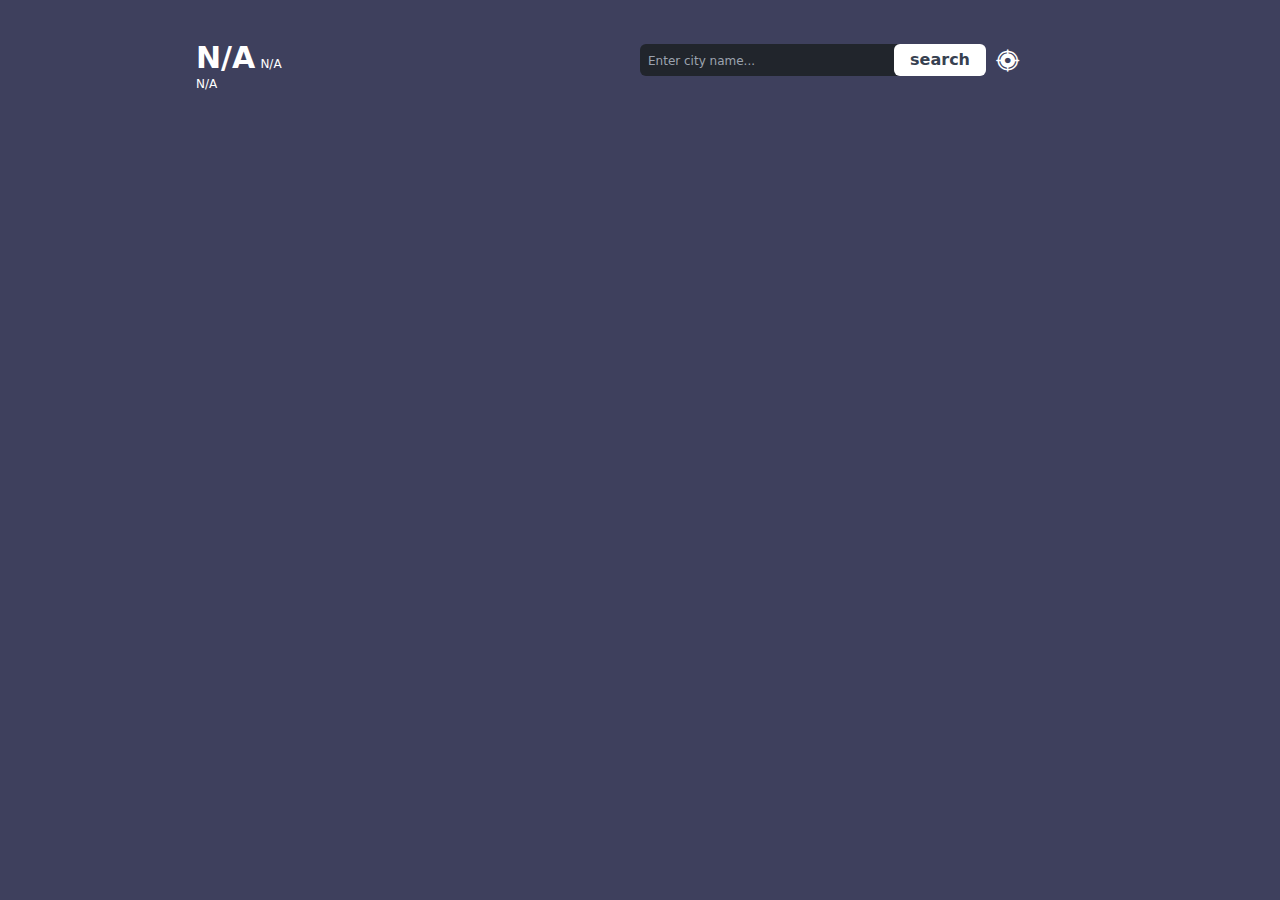
==== commit db1638a3: "final update v8" ====
--- a/Weather_App/index.html
+++ b/Weather_App/index.html
@@ -15,9 +15,10 @@
   >
     <!-- main div background image -->
     <div
-      class="final bg-[url('https://www.shutterstock.com/image-photo/beautiful-night-sky-stars-shining-600nw-2530957139.jpg')] bg-repeat-y sm:bg-no-repeat bg-cover bg-center min-h-full sm:h-[100%] sm:rounded-2xl h-[980px] lg:place-content-center"
+      class="final bg-[url('https://www.shutterstock.com/image-photo/beautiful-night-sky-stars-shining-600nw-2530957139.jpg')] bg-repeat-y sm:bg-no-repeat bg-cover bg-center min-h-full sm:h-[100%] sm:rounded-2xl h-[980px]"
     >
       <!-- section One start -->
+      <!-- lg:place-content-center -->
       <div
         class="sectionOne sm:flex justify-center flex-row-reverse lg:mx-20 lg:h-[95px] xl:mb-10"
       >
@@ -31,126 +32,136 @@
             />
             <i
               class="bi bi-crosshair2 hidden sm:block sm:absolute sm:right-[30px] top-0 text-[23px] md:right-[70px] cursor-pointer lg:right-[85px]"
+              onclick="getLocation()"
             ></i>
           </div>
           <div class="flex justify-center mt-2">
             <button
-              class="bg-white font-semibold text-gray-700 rounded-md hover:bg-blue-800 hover:text-white focus:ring-2 focus:ring-blue-400 focus:outline-none mx-2 py-1 px-2 sm:absolute sm:right-[90px] top-[63px] md:right-[135px] lg:right-[286px] lg:top-[51px] lg:px-4 xl:right-[290px] xl:top-[134px]"
+              class="bg-white font-semibold text-gray-700 rounded-md hover:bg-blue-800 hover:text-white focus:ring-2 focus:ring-blue-400 focus:outline-none mx-2 py-1 px-2 sm:absolute sm:right-[90px] top-[63px] md:right-[135px] lg:right-[286px] lg:top-[44px] lg:px-4"
               onclick="ConverLongiAndLati()"
             >
               search
             </button>
-            <!-- lg:top-[138px] -->
+            <!-- xl:top-[134px] xl:right-[290px]
+             
+            window.screen.height
+            768
+            window.screen.width
+            1366
+            
+            -->
             <i
               class="bi bi-crosshair2 text-[23px] sm:hidden cursor-pointer"
+              onclick="getLocation()"
             ></i>
           </div>
         </div>
         <!-- sub section two -->
-        <div class="pt-7 sm:w-[50%] px-3">
+        <div class="hideTime pt-7 sm:w-[50%] px-3">
           <h2 class="myCls3 text-3xl font-bold ml-2 inline-block">N/A</h2>
           <span class="myCls4 text-xs">N/A</span>
           <p class="text-xs myCls mx-2">N/A</p>
         </div>
       </div>
 
-      <!-- section Two -->
-      <div
-        class="sectionTwo grid grid-cols-1 gap-2 sm:grid-cols-2 mt-2 sm:mx-5 xl:my-10"
-      >
-        <!-- sub section one -->
-        <div class="max-h-[150px] grid grid-cols-2">
-          <div class="felx justify-self-center">
-            <p class="temp inline text-[85px]"></p>
-            <span>&deg;C</span>
+      <div class="test2 hidden">
+        <!-- section Two -->
+        <div
+          class="sectionTwo grid grid-cols-1 gap-2 sm:grid-cols-2 mt-2 sm:mx-5 xl:my-10"
+        >
+          <!-- sub section one -->
+          <div class="max-h-[150px] grid grid-cols-2">
+            <div class="felx justify-self-center">
+              <p class="temp inline text-[85px]"></p>
+              <span>&deg;C</span>
+            </div>
+
+            <div class="felx justify-self-center">
+              <p class="feri inline text-[85px]"></p>
+              <span>&deg;F</span>
+            </div>
+
+            <div class="types col-span-3 text-center text-2xl">N/A</div>
           </div>
 
-          <div class="felx justify-self-center">
-            <p class="feri inline text-[85px]"></p>
-            <span>&deg;F</span>
-          </div>
-
-          <div class="types col-span-3 text-center text-2xl">N/A</div>
-        </div>
-
-        <!-- sub section two -->
-        <div
-          class="max-h-[150px] grid grid-cols-1 sm:grid-cols-3 lg:grid-cols-2 md:mr-5"
-        >
-          <!-- sub sub section one -->
-          <div class="flex justify-center">
-            <img class="aaaa" id="test" alt="weather description" />
-          </div>
-
-          <!-- sub sub section two -->
+          <!-- sub section two -->
           <div
-            class="w-[75%] sm:w-[100%] grid place-self-center mb-10 col-span-2 lg:col-span-1"
+            class="max-h-[150px] grid grid-cols-1 sm:grid-cols-3 lg:grid-cols-2 md:mr-5"
           >
-            <div class="flex justify-between items-baseline">
-              <img
-                class="bg-white w-[40px] h-[40px] rounded-lg"
-                src="/Weather_App//icons//temperature-feels-like.989x1024.png"
-                alt=""
-              />
-              <div>
-                <p
-                  class="inline text-xl sm:text-md md:text-sm xl:text-2xl font-bold"
-                >
-                  Feels like
-                </p>
-                <p class="feel inline font-bold">N/A</p>
-                <span class="text-xs">&deg;C</span>
-              </div>
+            <!-- sub sub section one -->
+            <div class="flex justify-center">
+              <img class="aaaa" id="test" alt="weather description" />
             </div>
 
-            <div class="flex justify-between items-baseline">
-              <img
-                class="bg-white w-[40px] h-[40px] rounded-lg"
-                src="/Weather_App//icons//humidity.738x1024.png"
-                alt=""
-              />
-              <div>
-                <p
-                  class="inline text-xl sm:text-md md:text-sm xl:text-2xl font-bold"
-                >
-                  Humidity
-                </p>
-                <p class="humi inline font-bold">N/A</p>
-                <span class="text-xs">%</span>
+            <!-- sub sub section two -->
+            <div
+              class="w-[75%] sm:w-[100%] grid place-self-center mb-10 col-span-2 lg:col-span-1"
+            >
+              <div class="flex justify-between items-baseline">
+                <img
+                  class="bg-white w-[40px] h-[40px] rounded-lg"
+                  src="/Weather_App//icons//temperature-feels-like.989x1024.png"
+                  alt=""
+                />
+                <div>
+                  <p
+                    class="inline text-xl sm:text-md md:text-sm xl:text-2xl font-bold"
+                  >
+                    Feels like
+                  </p>
+                  <p class="feel inline font-bold">N/A</p>
+                  <span class="text-xs">&deg;C</span>
+                </div>
               </div>
-            </div>
 
-            <div class="flex justify-between items-baseline">
-              <img
-                class="bg-white w-[40px] h-[40px] rounded-lg"
-                src="/Weather_App//icons//wind.1024x945.png"
-                alt=""
-              />
-              <div>
-                <p
-                  class="inline text-xl sm:text-md md:text-sm xl:text-2xl font-bold"
-                >
-                  Wind speed
-                </p>
-                <p class="wind inline font-bold">N/A</p>
-                <span class="text-xs">Km/h</span>
+              <div class="flex justify-between items-baseline">
+                <img
+                  class="bg-white w-[40px] h-[40px] rounded-lg"
+                  src="/Weather_App//icons//humidity.738x1024.png"
+                  alt=""
+                />
+                <div>
+                  <p
+                    class="inline text-xl sm:text-md md:text-sm xl:text-2xl font-bold"
+                  >
+                    Humidity
+                  </p>
+                  <p class="humi inline font-bold">N/A</p>
+                  <span class="text-xs">%</span>
+                </div>
+              </div>
+
+              <div class="flex justify-between items-baseline">
+                <img
+                  class="bg-white w-[40px] h-[40px] rounded-lg"
+                  src="/Weather_App//icons//wind.1024x945.png"
+                  alt=""
+                />
+                <div>
+                  <p
+                    class="inline text-xl sm:text-md md:text-sm xl:text-2xl font-bold"
+                  >
+                    Wind speed
+                  </p>
+                  <p class="wind inline font-bold">N/A</p>
+                  <span class="text-xs">Km/h</span>
+                </div>
               </div>
             </div>
           </div>
         </div>
+
+        <!-- section Three -->
+        <div
+          class="sectionThree mt-28 sm:mt-5 p-5 sm:p-2 sm:min-h-[150px] bg-[#191c21a1] text-white w-[80%] mx-auto rounded-2xl lg:w-[99%]"
+        >
+          <!-- sub section one forcast div -->
+          <div
+            class="listData grid grid-cols-1 lg:w-[100%] lg:grid-cols-7 gap-2 w-[65%] sm:w-[80%] h-[300px] sm:h-[155px] mx-auto overflow-y-auto lg:h-[185px]"
+          ></div>
+          <!-- overflow-y-auto lg:overflow-x-auto -->
+        </div>
       </div>
-
-      <!-- section Three -->
-      <div
-        class="sectionThree mt-28 sm:mt-5 p-5 sm:p-2 sm:min-h-[150px] bg-[#191c21a1] text-white w-[80%] mx-auto rounded-2xl lg:w-[99%]"
-      >
-        <!-- sub section one forcast div -->
-        <div
-          class="listData grid grid-cols-1 lg:w-[100%] lg:grid-cols-7 gap-2 w-[65%] sm:w-[80%] h-[300px] sm:h-[155px] mx-auto overflow-y-auto lg:h-[185px]"
-        ></div>
-        <!-- overflow-y-auto lg:overflow-x-auto -->
-      </div>
-
       <script src="weather.js"></script>
       <script src="tamjam.js"></script>
     </div>
--- a/Weather_App/style.css
+++ b/Weather_App/style.css
@@ -588,10 +588,6 @@
   margin-left: 0.5rem;
 }
 
-.mr-10 {
-  margin-right: 2.5rem;
-}
-
 .mt-2 {
   margin-top: 0.5rem;
 }
@@ -632,10 +628,6 @@
   height: 980px;
 }
 
-.h-96 {
-  height: 24rem;
-}
-
 .max-h-\[150px\] {
   max-height: 150px;
 }
@@ -702,10 +694,6 @@
 
 .justify-self-center {
   justify-self: center;
-}
-
-.overflow-x-auto {
-  overflow-x: auto;
 }
 
 .overflow-y-auto {
@@ -898,16 +886,6 @@
     right: 90px;
   }
 
-  .sm\:mx-6 {
-    margin-left: 1.5rem;
-    margin-right: 1.5rem;
-  }
-
-  .sm\:mx-10 {
-    margin-left: 2.5rem;
-    margin-right: 2.5rem;
-  }
-
   .sm\:mx-5 {
     margin-left: 1.25rem;
     margin-right: 1.25rem;
@@ -969,14 +947,6 @@
     grid-template-columns: repeat(3, minmax(0, 1fr));
   }
 
-  .sm\:overflow-x-auto {
-    overflow-x: auto;
-  }
-
-  .sm\:overflow-y-auto {
-    overflow-y: auto;
-  }
-
   .sm\:rounded-2xl {
     border-radius: 1rem;
   }
@@ -998,11 +968,6 @@
     padding-top: 2rem;
     padding-bottom: 2rem;
   }
-
-  .sm\:py-3 {
-    padding-top: 0.75rem;
-    padding-bottom: 0.75rem;
-  }
 }
 
 @media (min-width: 768px) {
@@ -1014,10 +979,6 @@
     right: 70px;
   }
 
-  .md\:top-\[64px\] {
-    top: 64px;
-  }
-
   .md\:mr-5 {
     margin-right: 1.25rem;
   }
@@ -1029,8 +990,8 @@
 }
 
 @media (min-width: 1024px) {
-  .lg\:right-\[290px\] {
-    right: 290px;
+  .lg\:right-\[286px\] {
+    right: 286px;
   }
 
   .lg\:right-\[85px\] {
@@ -1041,24 +1002,24 @@
     top: 138px;
   }
 
-  .lg\:top-\[66px\] {
-    top: 66px;
-  }
-
-  .lg\:top-\[74px\] {
-    top: 74px;
-  }
-
-  .lg\:top-\[65px\] {
-    top: 65px;
-  }
-
-  .lg\:right-\[286px\] {
-    right: 286px;
-  }
-
   .lg\:top-\[51px\] {
     top: 51px;
+  }
+
+  .lg\:top-\[94px\] {
+    top: 94px;
+  }
+
+  .lg\:top-\[43px\] {
+    top: 43px;
+  }
+
+  .lg\:top-\[69px\] {
+    top: 69px;
+  }
+
+  .lg\:top-\[44px\] {
+    top: 44px;
   }
 
   .lg\:col-span-1 {
@@ -1070,39 +1031,18 @@
     margin-right: 5rem;
   }
 
-  .lg\:mx-16 {
-    margin-left: 4rem;
-    margin-right: 4rem;
-  }
-
-  .lg\:mt-12 {
-    margin-top: 3rem;
+  .lg\:h-\[185px\] {
+    height: 185px;
   }
 
   .lg\:h-\[95px\] {
     height: 95px;
   }
 
-  .lg\:h-\[185px\] {
-    height: 185px;
-  }
-
-  .lg\:w-\[25\%\] {
-    width: 25%;
-  }
-
-  .lg\:w-\[80\%\] {
-    width: 80%;
-  }
-
   .lg\:w-\[100\%\] {
     width: 100%;
   }
 
-  .lg\:w-\[95\%\] {
-    width: 95%;
-  }
-
   .lg\:w-\[99\%\] {
     width: 99%;
   }
@@ -1111,10 +1051,6 @@
     grid-template-columns: repeat(2, minmax(0, 1fr));
   }
 
-  .lg\:grid-cols-5 {
-    grid-template-columns: repeat(5, minmax(0, 1fr));
-  }
-
   .lg\:grid-cols-7 {
     grid-template-columns: repeat(7, minmax(0, 1fr));
   }
@@ -1125,18 +1061,6 @@
 
   .lg\:overflow-x-auto {
     overflow-x: auto;
-  }
-
-  .lg\:overflow-y-hidden {
-    overflow-y: hidden;
-  }
-
-  .lg\:overflow-x-scroll {
-    overflow-x: scroll;
-  }
-
-  .lg\:overflow-y-scroll {
-    overflow-y: scroll;
   }
 
   .lg\:px-24 {
@@ -1160,14 +1084,6 @@
     right: 290px;
   }
 
-  .xl\:top-\[138px\] {
-    top: 138px;
-  }
-
-  .xl\:top-\[144px\] {
-    top: 144px;
-  }
-
   .xl\:top-\[134px\] {
     top: 134px;
   }
